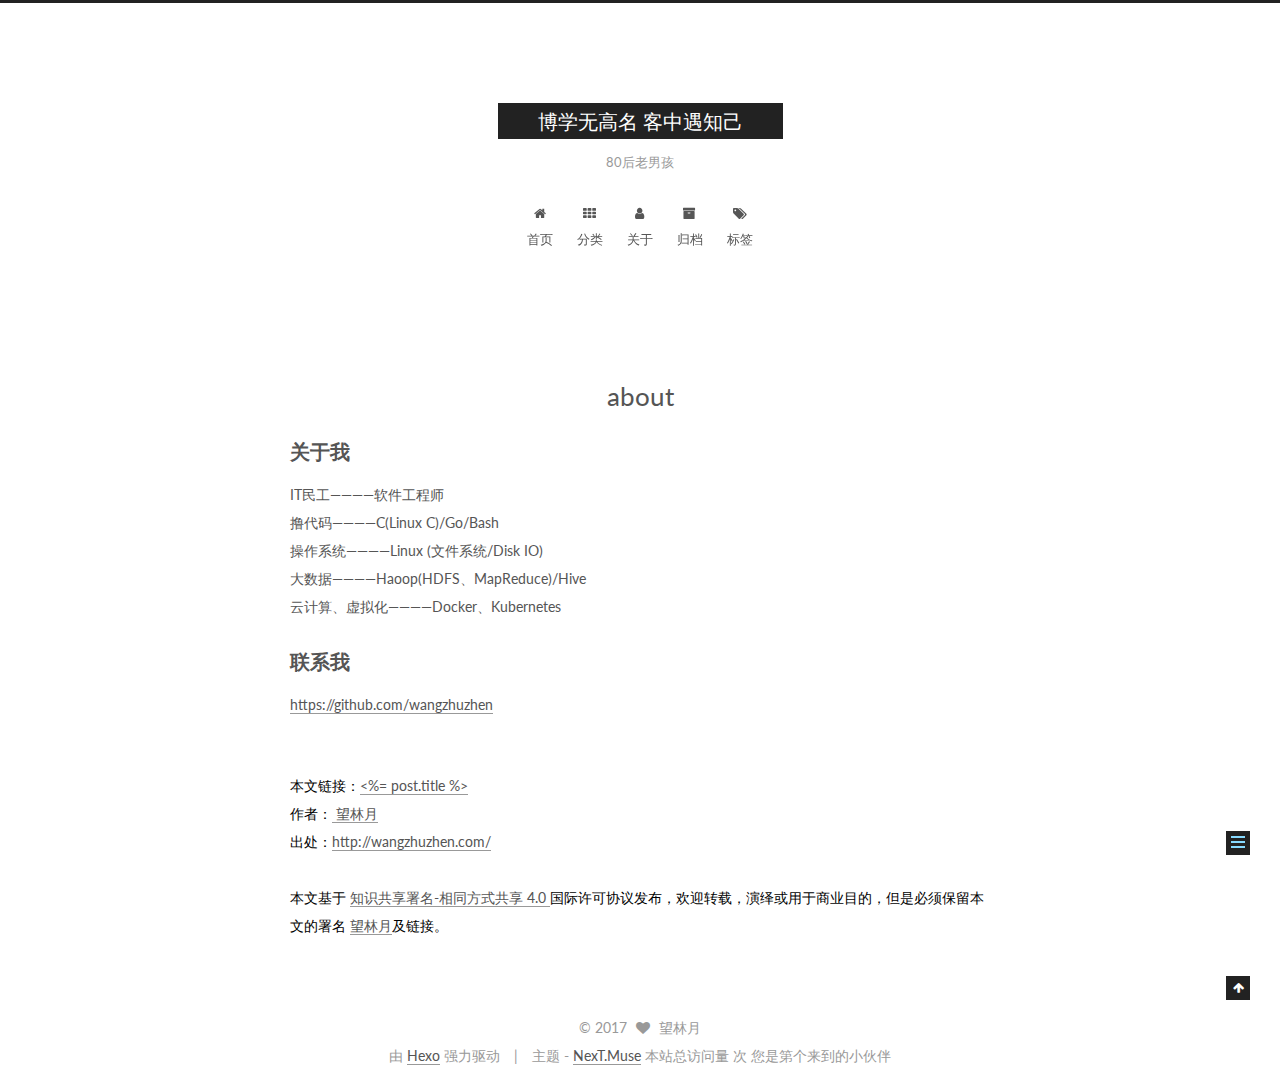
==== about/index.html @ 3eef0e72 "Site updated: 2017-07-02 03:14:28" ====
<!doctype html>



  


<html class="theme-next muse use-motion" lang="zh-Hans">
<head>
  <meta charset="UTF-8"/>
<meta http-equiv="X-UA-Compatible" content="IE=edge" />
<meta name="viewport" content="width=device-width, initial-scale=1, maximum-scale=1"/>









<meta http-equiv="Cache-Control" content="no-transform" />
<meta http-equiv="Cache-Control" content="no-siteapp" />















  
  
  <link href="/lib/fancybox/source/jquery.fancybox.css?v=2.1.5" rel="stylesheet" type="text/css" />




  
  
  
  

  
    
    
  

  

  

  

  

  
    
    
    <link href="//fonts.googleapis.com/css?family=Lato:300,300italic,400,400italic,700,700italic&subset=latin,latin-ext" rel="stylesheet" type="text/css">
  






<link href="/lib/font-awesome/css/font-awesome.min.css?v=4.6.2" rel="stylesheet" type="text/css" />

<link href="/css/main.css?v=5.1.1" rel="stylesheet" type="text/css" />


  <meta name="keywords" content="Hexo, NexT" />








  <link rel="shortcut icon" type="image/x-icon" href="/favicon.ico?v=5.1.1" />






<meta name="description" content="关于我 IT民工————软件工程师 撸代码————C(Linux C)/Go/Bash 操作系统————Linux (文件系统/Disk IO) 大数据————Haoop(HDFS、MapReduce)/Hive 云计算、虚拟化————Docker、Kubernetes 联系我https://github.com/wangzhuzhen 本文链接：&amp;lt;%= post.title %&amp;gt;作者">
<meta property="og:type" content="website">
<meta property="og:title" content="about">
<meta property="og:url" content="http://yoursite.com/about/index.html">
<meta property="og:site_name" content="博学无高名  客中遇知己">
<meta property="og:description" content="关于我 IT民工————软件工程师 撸代码————C(Linux C)/Go/Bash 操作系统————Linux (文件系统/Disk IO) 大数据————Haoop(HDFS、MapReduce)/Hive 云计算、虚拟化————Docker、Kubernetes 联系我https://github.com/wangzhuzhen 本文链接：&amp;lt;%= post.title %&amp;gt;作者">
<meta property="og:updated_time" content="2017-07-01T19:14:00.286Z">
<meta name="twitter:card" content="summary">
<meta name="twitter:title" content="about">
<meta name="twitter:description" content="关于我 IT民工————软件工程师 撸代码————C(Linux C)/Go/Bash 操作系统————Linux (文件系统/Disk IO) 大数据————Haoop(HDFS、MapReduce)/Hive 云计算、虚拟化————Docker、Kubernetes 联系我https://github.com/wangzhuzhen 本文链接：&amp;lt;%= post.title %&amp;gt;作者">



<script type="text/javascript" id="hexo.configurations">
  var NexT = window.NexT || {};
  var CONFIG = {
    root: '/',
    scheme: 'Muse',
    sidebar: {"position":"left","display":"post","offset":12,"offset_float":0,"b2t":false,"scrollpercent":false},
    fancybox: true,
    motion: true,
    duoshuo: {
      userId: '0',
      author: '博主'
    },
    algolia: {
      applicationID: '',
      apiKey: '',
      indexName: '',
      hits: {"per_page":10},
      labels: {"input_placeholder":"Search for Posts","hits_empty":"We didn't find any results for the search: ${query}","hits_stats":"${hits} results found in ${time} ms"}
    }
  };
</script>



  <link rel="canonical" href="http://yoursite.com/about/"/>





  <title>about | 博学无高名  客中遇知己</title>
  














</head>

<body itemscope itemtype="http://schema.org/WebPage" lang="zh-Hans">

  
  
    
  

  <div class="container sidebar-position-left page-post-detail ">
    <div class="headband"></div>

    <header id="header" class="header" itemscope itemtype="http://schema.org/WPHeader">
      <div class="header-inner"><div class="site-brand-wrapper">
  <div class="site-meta ">
    

    <div class="custom-logo-site-title">
      <a href="/"  class="brand" rel="start">
        <span class="logo-line-before"><i></i></span>
        <span class="site-title">博学无高名  客中遇知己</span>
        <span class="logo-line-after"><i></i></span>
      </a>
    </div>
      
        <p class="site-subtitle">80后老男孩</p>
      
  </div>

  <div class="site-nav-toggle">
    <button>
      <span class="btn-bar"></span>
      <span class="btn-bar"></span>
      <span class="btn-bar"></span>
    </button>
  </div>
</div>

<nav class="site-nav">
  

  
    <ul id="menu" class="menu">
      
        
        <li class="menu-item menu-item-home">
          <a href="/" rel="section">
            
              <i class="menu-item-icon fa fa-fw fa-home"></i> <br />
            
            首页
          </a>
        </li>
      
        
        <li class="menu-item menu-item-categories">
          <a href="/categories/" rel="section">
            
              <i class="menu-item-icon fa fa-fw fa-th"></i> <br />
            
            分类
          </a>
        </li>
      
        
        <li class="menu-item menu-item-about">
          <a href="/about/" rel="section">
            
              <i class="menu-item-icon fa fa-fw fa-user"></i> <br />
            
            关于
          </a>
        </li>
      
        
        <li class="menu-item menu-item-archives">
          <a href="/archives/" rel="section">
            
              <i class="menu-item-icon fa fa-fw fa-archive"></i> <br />
            
            归档
          </a>
        </li>
      
        
        <li class="menu-item menu-item-tags">
          <a href="/tags/" rel="section">
            
              <i class="menu-item-icon fa fa-fw fa-tags"></i> <br />
            
            标签
          </a>
        </li>
      

      
    </ul>
  

  
</nav>



 </div>
    </header>

    <main id="main" class="main">
      <div class="main-inner">
        <div class="content-wrap">
          <div id="content" class="content">
            

  <div id="posts" class="posts-expand">
  <header class="post-header">

	<h1 class="post-title" itemprop="name headline">about</h1>



</header>

    
    
      <h2 id="关于我"><a href="#关于我" class="headerlink" title="关于我"></a>关于我</h2><p> IT民工————软件工程师<br> 撸代码————C(Linux C)/Go/Bash<br> 操作系统————Linux (文件系统/Disk IO)<br> 大数据————Haoop(HDFS、MapReduce)/Hive<br> 云计算、虚拟化————Docker、Kubernetes</p>
<h2 id="联系我"><a href="#联系我" class="headerlink" title="联系我"></a>联系我</h2><p><a href="https://github.com/wangzhuzhen" target="_blank" rel="external">https://github.com/wangzhuzhen</a></p>
<div style="LINE-HEIGHT: 200%; MARGIN-TOP: 10px; COLOR: #000000"><br>本文链接：<a href="<%= post.link %>">&lt;%= post.title %&gt;</a><br>作者：<a href="http://wangzhuzhen.github.io/" target="_blank" rel="external"> 望林月 </a><br>出处：<a href="http://wangzhuzhen.com/" target="_blank" rel="external">http://wangzhuzhen.com/</a><br><br>本文基于 <a target="_blank" title="Creative Commons Attribution-ShareAlike 4.0 International (CC BY-SA 4.0)" href="http://creativecommons.org/licenses/by-sa/4.0/"> 知识共享署名-相同方式共享 4.0 </a> 国际许可协议发布，欢迎转载，演绎或用于商业目的，但是必须保留本文的署名 <a href="http://wangzhuzhen.com/" target="_blank" rel="external">望林月</a>及链接。<br></div>

    
  </div>


          </div>
          


          

        </div>
        
          
  
  <div class="sidebar-toggle">
    <div class="sidebar-toggle-line-wrap">
      <span class="sidebar-toggle-line sidebar-toggle-line-first"></span>
      <span class="sidebar-toggle-line sidebar-toggle-line-middle"></span>
      <span class="sidebar-toggle-line sidebar-toggle-line-last"></span>
    </div>
  </div>

  <aside id="sidebar" class="sidebar">
    <div class="sidebar-inner">

      

      
        <ul class="sidebar-nav motion-element">
          <li class="sidebar-nav-toc sidebar-nav-active" data-target="post-toc-wrap" >
            文章目录
          </li>
          <li class="sidebar-nav-overview" data-target="site-overview">
            站点概览
          </li>
        </ul>
      

      <section class="site-overview sidebar-panel">
        <div class="site-author motion-element" itemprop="author" itemscope itemtype="http://schema.org/Person">
          <img class="site-author-image" itemprop="image"
               src="/images/avatar.gif"
               alt="望林月" />
          <p class="site-author-name" itemprop="name">望林月</p>
           
              <p class="site-description motion-element" itemprop="description"></p>
          
        </div>
        <nav class="site-state motion-element">

          
            <div class="site-state-item site-state-posts">
              <a href="/archives/">
                <span class="site-state-item-count">1</span>
                <span class="site-state-item-name">日志</span>
              </a>
            </div>
          

          

          

        </nav>

        

        <div class="links-of-author motion-element">
          
        </div>

        
        

        
        

        


      </section>

      
      <!--noindex-->
        <section class="post-toc-wrap motion-element sidebar-panel sidebar-panel-active">
          <div class="post-toc">

            
              
            

            
              <div class="post-toc-content"><ol class="nav"><li class="nav-item nav-level-2"><a class="nav-link" href="#关于我"><span class="nav-number">1.</span> <span class="nav-text">关于我</span></a></li><li class="nav-item nav-level-2"><a class="nav-link" href="#联系我"><span class="nav-number">2.</span> <span class="nav-text">联系我</span></a></li></ol></div>
            

          </div>
        </section>
      <!--/noindex-->
      

      

    </div>
  </aside>


        
      </div>
    </main>

    <footer id="footer" class="footer">
      <div class="footer-inner">
        <div class="copyright" >
  
  &copy; 
  <span itemprop="copyrightYear">2017</span>
  <span class="with-love">
    <i class="fa fa-heart"></i>
  </span>
  <span class="author" itemprop="copyrightHolder">望林月</span>
</div>


<div class="powered-by">
  由 <a class="theme-link" href="https://hexo.io">Hexo</a> 强力驱动
</div>

<div class="theme-info">
  主题 -
  <a class="theme-link" href="https://github.com/iissnan/hexo-theme-next">
    NexT.Muse
  </a>
</div>


<script async src="//dn-lbstatics.qbox.me/busuanzi/2.3/busuanzi.pure.mini.js"></script>

本站总访问量 <span id="busuanzi_value_site_pv"></span>次
您是第<span id="busuanzi_value_site_uv"></span>个来到的小伙伴

        

        
      </div>
    </footer>

    
      <div class="back-to-top">
        <i class="fa fa-arrow-up"></i>
        
      </div>
    

  </div>

  

<script type="text/javascript">
  if (Object.prototype.toString.call(window.Promise) !== '[object Function]') {
    window.Promise = null;
  }
</script>









  












  
  <script type="text/javascript" src="/lib/jquery/index.js?v=2.1.3"></script>

  
  <script type="text/javascript" src="/lib/fastclick/lib/fastclick.min.js?v=1.0.6"></script>

  
  <script type="text/javascript" src="/lib/jquery_lazyload/jquery.lazyload.js?v=1.9.7"></script>

  
  <script type="text/javascript" src="/lib/velocity/velocity.min.js?v=1.2.1"></script>

  
  <script type="text/javascript" src="/lib/velocity/velocity.ui.min.js?v=1.2.1"></script>

  
  <script type="text/javascript" src="/lib/fancybox/source/jquery.fancybox.pack.js?v=2.1.5"></script>


  


  <script type="text/javascript" src="/js/src/utils.js?v=5.1.1"></script>

  <script type="text/javascript" src="/js/src/motion.js?v=5.1.1"></script>



  
  

  
    <script type="text/javascript" src="/js/src/scrollspy.js?v=5.1.1"></script>
<script type="text/javascript" src="/js/src/post-details.js?v=5.1.1"></script>

  

  


  <script type="text/javascript" src="/js/src/bootstrap.js?v=5.1.1"></script>



  


  




	





  





  





  






  





  

  

  

  

  

  

</body>
</html>
---- css/main.css ----
/* normalize.css v3.0.2 | MIT License | git.io/normalize */
html {
  font-family: sans-serif; /* 1 */
  -ms-text-size-adjust: 100%; /* 2 */
  -webkit-text-size-adjust: 100%; /* 2 */
}
body {
  margin: 0;
}
article,
aside,
details,
figcaption,
figure,
footer,
header,
hgroup,
main,
menu,
nav,
section,
summary {
  display: block;
}
audio,
canvas,
progress,
video {
  display: inline-block; /* 1 */
  vertical-align: baseline; /* 2 */
}
audio:not([controls]) {
  display: none;
  height: 0;
}
[hidden],
template {
  display: none;
}
a {
  background-color: transparent;
}
a:active,
a:hover {
  outline: 0;
}
abbr[title] {
  border-bottom: 1px dotted;
}
b,
strong {
  font-weight: bold;
}
dfn {
  font-style: italic;
}
h1 {
  font-size: 2em;
  margin: 0.67em 0;
}
mark {
  background: #ff0;
  color: #000;
}
small {
  font-size: 80%;
}
sub,
sup {
  font-size: 75%;
  line-height: 0;
  position: relative;
  vertical-align: baseline;
}
sup {
  top: -0.5em;
}
sub {
  bottom: -0.25em;
}
img {
  border: 0;
}
svg:not(:root) {
  overflow: hidden;
}
figure {
  margin: 1em 40px;
}
hr {
  -moz-box-sizing: content-box;
  box-sizing: content-box;
  height: 0;
}
pre {
  overflow: auto;
}
code,
kbd,
pre,
samp {
  font-family: monospace, monospace;
  font-size: 1em;
}
button,
input,
optgroup,
select,
textarea {
  color: inherit; /* 1 */
  font: inherit; /* 2 */
  margin: 0; /* 3 */
}
button {
  overflow: visible;
}
button,
select {
  text-transform: none;
}
button,
html input[type="button"],
input[type="reset"],
input[type="submit"] {
  -webkit-appearance: button; /* 2 */
  cursor: pointer; /* 3 */
}
button[disabled],
html input[disabled] {
  cursor: default;
}
button::-moz-focus-inner,
input::-moz-focus-inner {
  border: 0;
  padding: 0;
}
input {
  line-height: normal;
}
input[type="checkbox"],
input[type="radio"] {
  box-sizing: border-box; /* 1 */
  padding: 0; /* 2 */
}
input[type="number"]::-webkit-inner-spin-button,
input[type="number"]::-webkit-outer-spin-button {
  height: auto;
}
input[type="search"] {
  -webkit-appearance: textfield; /* 1 */
  -moz-box-sizing: content-box;
  -webkit-box-sizing: content-box; /* 2 */
  box-sizing: content-box;
}
input[type="search"]::-webkit-search-cancel-button,
input[type="search"]::-webkit-search-decoration {
  -webkit-appearance: none;
}
fieldset {
  border: 1px solid #c0c0c0;
  margin: 0 2px;
  padding: 0.35em 0.625em 0.75em;
}
legend {
  border: 0; /* 1 */
  padding: 0; /* 2 */
}
textarea {
  overflow: auto;
}
optgroup {
  font-weight: bold;
}
table {
  border-collapse: collapse;
  border-spacing: 0;
}
td,
th {
  padding: 0;
}
::selection {
  background: #262a30;
  color: #fff;
}
body {
  position: relative;
  font-family: 'Lato', "PingFang SC", "Microsoft YaHei", sans-serif;
  font-size: 14px;
  line-height: 2;
  color: #555;
  background: #fff;
}
@media (max-width: 767px) {
  body {
    padding-right: 0 !important;
  }
}
@media (min-width: 768px) and (max-width: 991px) {
  body {
    padding-right: 0 !important;
  }
}
@media (min-width: 1600px) {
  body {
    font-size: 16px;
  }
}
h1,
h2,
h3,
h4,
h5,
h6 {
  margin: 0;
  padding: 0;
  font-weight: bold;
  line-height: 1.5;
  font-family: 'Lato', "PingFang SC", "Microsoft YaHei", sans-serif;
}
h2,
h3,
h4,
h5,
h6 {
  margin: 20px 0 15px;
}
h1 {
  font-size: 22px;
}
@media (max-width: 767px) {
  h1 {
    font-size: 18px;
  }
}
h2 {
  font-size: 20px;
}
@media (max-width: 767px) {
  h2 {
    font-size: 16px;
  }
}
h3 {
  font-size: 18px;
}
@media (max-width: 767px) {
  h3 {
    font-size: 14px;
  }
}
h4 {
  font-size: 16px;
}
@media (max-width: 767px) {
  h4 {
    font-size: 12px;
  }
}
h5 {
  font-size: 14px;
}
@media (max-width: 767px) {
  h5 {
    font-size: 10px;
  }
}
h6 {
  font-size: 12px;
}
@media (max-width: 767px) {
  h6 {
    font-size: 8px;
  }
}
p {
  margin: 0 0 25px 0;
}
a {
  color: #555;
  text-decoration: none;
  border-bottom: 1px solid #999;
  word-wrap: break-word;
}
a:hover {
  color: #222;
  border-bottom-color: #222;
}
blockquote {
  margin: 0;
  padding: 0;
}
img {
  display: block;
  margin: auto;
  max-width: 100%;
  height: auto;
}
hr {
  margin: 40px 0;
  height: 3px;
  border: none;
  background-color: #ddd;
  background-image: repeating-linear-gradient(-45deg, #fff, #fff 4px, transparent 4px, transparent 8px);
}
blockquote {
  padding: 0 15px;
  color: #666;
  border-left: 4px solid #ddd;
}
blockquote cite::before {
  content: "-";
  padding: 0 5px;
}
dt {
  font-weight: 700;
}
dd {
  margin: 0;
  padding: 0;
}
.text-left {
  text-align: left;
}
.text-center {
  text-align: center;
}
.text-right {
  text-align: right;
}
.text-justify {
  text-align: justify;
}
.text-nowrap {
  white-space: nowrap;
}
.text-lowercase {
  text-transform: lowercase;
}
.text-uppercase {
  text-transform: uppercase;
}
.text-capitalize {
  text-transform: capitalize;
}
.center-block {
  display: block;
  margin-left: auto;
  margin-right: auto;
}
.clearfix:before,
.clearfix:after {
  content: " ";
  display: table;
}
.clearfix:after {
  clear: both;
}
.pullquote {
  width: 45%;
}
.pullquote.left {
  float: left;
  margin-left: 5px;
  margin-right: 10px;
}
.pullquote.right {
  float: right;
  margin-left: 10px;
  margin-right: 5px;
}
.affix.affix.affix {
  position: fixed;
}
.translation {
  margin-top: -20px;
  font-size: 14px;
  color: #999;
}
.scrollbar-measure {
  width: 100px;
  height: 100px;
  overflow: scroll;
  position: absolute;
  top: -9999px;
}
.use-motion .motion-element {
  opacity: 0;
}
table {
  margin: 20px 0;
  width: 100%;
  border-collapse: collapse;
  border-spacing: 0;
  border: 1px solid #ddd;
  font-size: 14px;
  table-layout: fixed;
  word-wrap: break-all;
}
table>tbody>tr:nth-of-type(odd) {
  background-color: #f9f9f9;
}
table>tbody>tr:hover {
  background-color: #f5f5f5;
}
caption,
th,
td {
  padding: 8px;
  text-align: left;
  vertical-align: middle;
  font-weight: normal;
}
th,
td {
  border-bottom: 3px solid #ddd;
  border-right: 1px solid #eee;
}
th {
  padding-bottom: 10px;
  font-weight: 700;
}
td {
  border-bottom-width: 1px;
}
html,
body {
  height: 100%;
}
.container {
  position: relative;
  min-height: 100%;
}
.header-inner {
  margin: 0 auto;
  padding: 100px 0 70px;
  width: 700px;
}
@media (min-width: 1600px) {
  .container .header-inner {
    width: 900px;
  }
}
.main {
  padding-bottom: 150px;
}
.main-inner {
  margin: 0 auto;
  width: 700px;
}
@media (min-width: 1600px) {
  .container .main-inner {
    width: 900px;
  }
}
.footer {
  position: absolute;
  left: 0;
  bottom: 0;
  width: 100%;
  min-height: 50px;
}
.footer-inner {
  box-sizing: border-box;
  margin: 20px auto;
  width: 700px;
}
@media (min-width: 1600px) {
  .container .footer-inner {
    width: 900px;
  }
}
pre,
.highlight {
  overflow: auto;
  margin: 20px 0;
  padding: 0;
  font-size: 13px;
  color: #4d4d4c;
  background: #f7f7f7;
  line-height: 1.6;
}
pre,
code {
  font-family: consolas, Menlo, "PingFang SC", "Microsoft YaHei", monospace;
}
code {
  padding: 2px 4px;
  word-wrap: break-word;
  color: #555;
  background: #eee;
  border-radius: 3px;
  font-size: 13px;
}
pre code {
  padding: 0;
  color: #4d4d4c;
  background: none;
  text-shadow: none;
}
.highlight {
  border-radius: 1px;
}
.highlight pre {
  border: none;
  margin: 0;
  padding: 10px 0;
}
.highlight table {
  margin: 0;
  width: auto;
  border: none;
}
.highlight td {
  border: none;
  padding: 0;
}
.highlight figcaption {
  font-size: 1em;
  color: #4d4d4c;
  line-height: 1em;
  margin-bottom: 1em;
}
.highlight figcaption:before,
.highlight figcaption:after {
  content: " ";
  display: table;
}
.highlight figcaption:after {
  clear: both;
}
.highlight figcaption a {
  float: right;
  color: #4d4d4c;
}
.highlight figcaption a:hover {
  border-bottom-color: #4d4d4c;
}
.highlight .gutter pre {
  padding-left: 10px;
  padding-right: 10px;
  color: #869194;
  text-align: right;
  background-color: #eff2f3;
}
.highlight .code pre {
  width: 100%;
  padding-left: 10px;
  padding-right: 10px;
  background-color: #f7f7f7;
}
.highlight .line {
  height: 20px;
}
.gutter {
  -webkit-user-select: none;
  -moz-user-select: none;
  -ms-user-select: none;
  user-select: none;
}
.gist table {
  width: auto;
}
.gist table td {
  border: none;
}
pre .deletion {
  background: #fdd;
}
pre .addition {
  background: #dfd;
}
pre .meta {
  color: #8959a8;
}
pre .comment {
  color: #8e908c;
}
pre .variable,
pre .attribute,
pre .tag,
pre .regexp,
pre .ruby .constant,
pre .xml .tag .title,
pre .xml .pi,
pre .xml .doctype,
pre .html .doctype,
pre .css .id,
pre .css .class,
pre .css .pseudo {
  color: #c82829;
}
pre .number,
pre .preprocessor,
pre .built_in,
pre .literal,
pre .params,
pre .constant,
pre .command {
  color: #f5871f;
}
pre .ruby .class .title,
pre .css .rules .attribute,
pre .string,
pre .value,
pre .inheritance,
pre .header,
pre .ruby .symbol,
pre .xml .cdata,
pre .special,
pre .number,
pre .formula {
  color: #718c00;
}
pre .title,
pre .css .hexcolor {
  color: #3e999f;
}
pre .function,
pre .python .decorator,
pre .python .title,
pre .ruby .function .title,
pre .ruby .title .keyword,
pre .perl .sub,
pre .javascript .title,
pre .coffeescript .title {
  color: #4271ae;
}
pre .keyword,
pre .javascript .function {
  color: #8959a8;
}
.full-image.full-image.full-image {
  border: none;
  max-width: 100%;
  width: auto;
  margin: 20px auto;
}
@media (min-width: 992px) {
  .full-image.full-image.full-image {
    max-width: none;
    width: 110%;
    margin: 25px -5%;
  }
}
.blockquote-center,
.page-home .post-type-quote blockquote,
.page-post-detail .post-type-quote blockquote {
  position: relative;
  margin: 40px 0;
  padding: 0;
  border-left: none;
  text-align: center;
}
.blockquote-center::before,
.page-home .post-type-quote blockquote::before,
.page-post-detail .post-type-quote blockquote::before,
.blockquote-center::after,
.page-home .post-type-quote blockquote::after,
.page-post-detail .post-type-quote blockquote::after {
  position: absolute;
  content: ' ';
  display: block;
  width: 100%;
  height: 24px;
  opacity: 0.2;
  background-repeat: no-repeat;
  background-position: 0 -6px;
  background-size: 22px 22px;
}
.blockquote-center::before,
.page-home .post-type-quote blockquote::before,
.page-post-detail .post-type-quote blockquote::before {
  top: -20px;
  background-image: url("../images/quote-l.svg");
  border-top: 1px solid #ccc;
}
.blockquote-center::after,
.page-home .post-type-quote blockquote::after,
.page-post-detail .post-type-quote blockquote::after {
  bottom: -20px;
  background-image: url("../images/quote-r.svg");
  border-bottom: 1px solid #ccc;
  background-position: 100% 8px;
}
.blockquote-center p,
.page-home .post-type-quote blockquote p,
.page-post-detail .post-type-quote blockquote p,
.blockquote-center div,
.page-home .post-type-quote blockquote div,
.page-post-detail .post-type-quote blockquote div {
  text-align: center;
}
.post .post-body .group-picture img {
  box-sizing: border-box;
  padding: 0 3px;
  border: none;
}
.post .group-picture-row {
  overflow: hidden;
  margin-top: 6px;
}
.post .group-picture-row:first-child {
  margin-top: 0;
}
.post .group-picture-column {
  float: left;
}
.page-post-detail .post-body .group-picture-column {
  float: none;
  margin-top: 10px;
  width: auto !important;
}
.page-post-detail .post-body .group-picture-column img {
  margin: 0 auto;
}
.page-archive .group-picture-container {
  overflow: hidden;
}
.page-archive .group-picture-row {
  float: left;
}
.page-archive .group-picture-row:first-child {
  margin-top: 6px;
}
.page-archive .group-picture-column {
  max-width: 150px;
  max-height: 150px;
}
.note {
  padding: 20px;
  margin: 20px 0;
  border: 1px solid #eee;
  border-left-width: 5px;
  border-radius: 3px;
}
.note h2,
.note h3,
.note h4,
.note h5,
.note h6 {
  margin-top: 0;
  margin-bottom: 5px;
  padding-top: 0 !important;
}
.note p:last-child {
  margin-bottom: 0;
}
.note code {
  border-radius: 3px;
}
.note+.note {
  margin-top: -5px;
}
.default {
  border-left-color: #777;
}
.default h2,
.default h3,
.default h4,
.default h5,
.default h6 {
  color: #777;
}
.primary {
  border-left-color: #428bca;
}
.primary h2,
.primary h3,
.primary h4,
.primary h5,
.primary h6 {
  color: #428bca;
}
.success {
  border-left-color: #5cb85c;
}
.success h2,
.success h3,
.success h4,
.success h5,
.success h6 {
  color: #5cb85c;
}
.danger {
  border-left-color: #d9534f;
}
.danger h2,
.danger h3,
.danger h4,
.danger h5,
.danger h6 {
  color: #d9534f;
}
.warning {
  border-left-color: #f0ad4e;
}
.warning h2,
.warning h3,
.warning h4,
.warning h5,
.warning h6 {
  color: #f0ad4e;
}
.info {
  border-left-color: #5bc0de;
}
.info h2,
.info h3,
.info h4,
.info h5,
.info h6 {
  color: #5bc0de;
}
.btn {
  display: inline-block;
  padding: 0 20px;
  font-size: 14px;
  color: #fff;
  background: #222;
  border: 2px solid #222;
  text-decoration: none;
  border-radius: 0;
  transition-property: background-color;
  transition-duration: 0.2s;
  transition-timing-function: ease-in-out;
  transition-delay: 0s;
}
.btn:hover,
.post-button .btn:hover {
  border-color: #222;
  color: #222;
  background: #fff;
}
.btn-bar {
  display: block;
  width: 22px;
  height: 2px;
  background: #555;
  border-radius: 1px;
}
.btn-bar+.btn-bar {
  margin-top: 4px;
}
.pagination {
  margin: 120px 0 40px;
  text-align: center;
  border-top: 1px solid #eee;
}
.page-number-basic,
.pagination .prev,
.pagination .next,
.pagination .page-number,
.pagination .space {
  display: inline-block;
  position: relative;
  top: -1px;
  margin: 0 10px;
  padding: 0 10px;
  line-height: 30px;
}
@media (max-width: 767px) {
  .page-number-basic,
  .pagination .prev,
  .pagination .next,
  .pagination .page-number,
  .pagination .space {
    margin: 0 5px;
  }
}
.pagination .prev,
.pagination .next,
.pagination .page-number {
  border-bottom: 0;
  border-top: 1px solid #eee;
  transition-property: border-color;
  transition-duration: 0.2s;
  transition-timing-function: ease-in-out;
  transition-delay: 0s;
}
.pagination .prev:hover,
.pagination .next:hover,
.pagination .page-number:hover {
  border-top-color: #222;
}
.pagination .space {
  padding: 0;
  margin: 0;
}
.pagination .prev {
  margin-left: 0;
}
.pagination .next {
  margin-right: 0;
}
.pagination .page-number.current {
  color: #fff;
  background: #ccc;
  border-top-color: #ccc;
}
@media (max-width: 767px) {
  .pagination {
    border-top: none;
  }
  .pagination .prev,
  .pagination .next,
  .pagination .page-number {
    margin-bottom: 10px;
    border-top: 0;
    border-bottom: 1px solid #eee;
  }
  .pagination .prev:hover,
  .pagination .next:hover,
  .pagination .page-number:hover {
    border-bottom-color: #222;
  }
}
.comments {
  margin: 60px 20px 0;
}
.tag-cloud {
  text-align: center;
}
.tag-cloud a {
  display: inline-block;
  margin: 10px;
}
.back-to-top {
  box-sizing: border-box;
  position: fixed;
  bottom: -100px;
  right: 30px;
  z-index: 1050;
  padding: 0 6px;
  width: 24px;
  background: #222;
  font-size: 12px;
  opacity: 1;
  color: #fff;
  cursor: pointer;
  text-align: center;
  -webkit-transform: translateZ(0);
  transition-property: bottom;
  transition-duration: 0.2s;
  transition-timing-function: ease-in-out;
  transition-delay: 0s;
}
@media (max-width: 767px) {
  .back-to-top {
    display: none;
  }
}
@media (min-width: 768px) and (max-width: 991px) {
  .back-to-top {
    display: none;
  }
}
.back-to-top.back-to-top-on {
  bottom: 19px;
}
.header {
  background: transparent;
}
.header-inner {
  position: relative;
}
.headband {
  height: 3px;
  background: #222;
}
.site-meta {
  margin: 0;
  text-align: center;
}
@media (max-width: 767px) {
  .site-meta {
    text-align: center;
  }
}
.brand {
  position: relative;
  display: inline-block;
  padding: 0 40px;
  color: #fff;
  background: #222;
  border-bottom: none;
}
.brand:hover {
  color: #fff;
}
.logo {
  display: inline-block;
  margin-right: 5px;
  line-height: 36px;
  vertical-align: top;
}
.site-title {
  display: inline-block;
  vertical-align: top;
  line-height: 36px;
  font-size: 20px;
  font-weight: normal;
  font-family: 'Lato', "PingFang SC", "Microsoft YaHei", sans-serif;
}
.site-subtitle {
  margin-top: 10px;
  font-size: 13px;
  color: #999;
}
.use-motion .brand {
  opacity: 0;
}
.use-motion .logo,
.use-motion .site-title,
.use-motion .site-subtitle {
  opacity: 0;
  position: relative;
  top: -10px;
}
.site-nav-toggle {
  display: none;
  position: absolute;
  top: 10px;
  left: 10px;
}
@media (max-width: 767px) {
  .site-nav-toggle {
    display: block;
  }
}
.site-nav-toggle button {
  margin-top: 2px;
  padding: 9px 10px;
  background: transparent;
  border: none;
}
@media (max-width: 767px) {
  .site-nav {
    display: none;
    margin: 0 -10px;
    padding: 0 10px;
    clear: both;
    border-top: 1px solid #ddd;
  }
}
@media (min-width: 768px) and (max-width: 991px) {
  .site-nav {
    display: block !important;
  }
}
@media (min-width: 992px) {
  .site-nav {
    display: block !important;
  }
}
.menu {
  margin-top: 20px;
  padding-left: 0;
  text-align: center;
}
.menu .menu-item {
  display: inline-block;
  margin: 0 10px;
  list-style: none;
}
@media screen and (max-width: 767px) {
  .menu .menu-item {
    margin-top: 10px;
  }
}
.menu .menu-item a {
  display: block;
  font-size: 13px;
  line-height: inherit;
  border-bottom: 1px solid transparent;
  transition-property: border-color;
  transition-duration: 0.2s;
  transition-timing-function: ease-in-out;
  transition-delay: 0s;
}
.menu .menu-item a:hover {
  border-bottom-color: #222;
}
.menu .menu-item .fa {
  margin-right: 5px;
}
.use-motion .menu-item {
  opacity: 0;
}
.post-body {
  font-family: 'Lato', "PingFang SC", "Microsoft YaHei", sans-serif;
}
@media (max-width: 767px) {
  .post-body {
    word-break: break-word;
  }
}
.post-body .fancybox img {
  display: block !important;
  margin: 0 auto;
  cursor: pointer;
  cursor: zoom-in;
  cursor: -webkit-zoom-in;
}
.post-body .image-caption,
.post-body .figure .caption {
  margin: 10px auto 15px;
  text-align: center;
  font-size: 14px;
  color: #999;
  font-weight: bold;
  line-height: 1;
}
.post-sticky-flag {
  display: inline-block;
  font-size: 16px;
  -ms-transform: rotate(30deg);
  -webkit-transform: rotate(30deg);
  -moz-transform: rotate(30deg);
  -ms-transform: rotate(30deg);
  -o-transform: rotate(30deg);
  transform: rotate(30deg);
}
.posts-expand {
  padding-top: 40px;
}
@media (max-width: 767px) {
  .posts-expand {
    margin: 0 20px;
  }
  .post-body pre {
    padding: 10px;
  }
  .post-body pre .gutter pre {
    padding-right: 10px;
  }
  .post-body .highlight {
    margin-left: 0px;
    margin-right: 0px;
    padding: 0;
  }
  .post-body .highlight .gutter pre {
    padding-right: 10px;
  }
}
@media (min-width: 992px) {
  .posts-expand .post-body {
    text-align: justify;
  }
}
.posts-expand .post-body h2,
.posts-expand .post-body h3,
.posts-expand .post-body h4,
.posts-expand .post-body h5,
.posts-expand .post-body h6 {
  padding-top: 10px;
}
.posts-expand .post-body h2 .header-anchor,
.posts-expand .post-body h3 .header-anchor,
.posts-expand .post-body h4 .header-anchor,
.posts-expand .post-body h5 .header-anchor,
.posts-expand .post-body h6 .header-anchor {
  float: right;
  margin-left: 10px;
  color: #ccc;
  border-bottom-style: none;
  visibility: hidden;
}
.posts-expand .post-body h2 .header-anchor:hover,
.posts-expand .post-body h3 .header-anchor:hover,
.posts-expand .post-body h4 .header-anchor:hover,
.posts-expand .post-body h5 .header-anchor:hover,
.posts-expand .post-body h6 .header-anchor:hover {
  color: inherit;
}
.posts-expand .post-body h2:hover .header-anchor,
.posts-expand .post-body h3:hover .header-anchor,
.posts-expand .post-body h4:hover .header-anchor,
.posts-expand .post-body h5:hover .header-anchor,
.posts-expand .post-body h6:hover .header-anchor {
  visibility: visible;
}
.posts-expand .post-body ul li {
  list-style: circle;
}
.posts-expand .post-body img {
  box-sizing: border-box;
  margin: auto;
  padding: 3px;
  border: 1px solid #ddd;
}
.posts-expand .fancybox img {
  margin: 0 auto;
}
@media (max-width: 767px) {
  .posts-collapse {
    margin: 0 20px;
  }
  .posts-collapse .post-title,
  .posts-collapse .post-meta {
    display: block;
    width: auto;
    text-align: left;
  }
}
.posts-collapse {
  position: relative;
  z-index: 1010;
  margin-left: 55px;
}
.posts-collapse::after {
  content: " ";
  position: absolute;
  top: 20px;
  left: 0;
  margin-left: -2px;
  width: 4px;
  height: 100%;
  background: #f5f5f5;
  z-index: -1;
}
@media (max-width: 767px) {
  .posts-collapse {
    margin: 0 20px;
  }
}
.posts-collapse .collection-title {
  position: relative;
  margin: 60px 0;
}
.posts-collapse .collection-title h1,
.posts-collapse .collection-title h2 {
  margin-left: 20px;
}
.posts-collapse .collection-title small {
  color: #bbb;
  margin-left: 5px;
}
.posts-collapse .collection-title::before {
  content: " ";
  position: absolute;
  left: 0;
  top: 50%;
  margin-left: -4px;
  margin-top: -4px;
  width: 8px;
  height: 8px;
  background: #bbb;
  border-radius: 50%;
}
.posts-collapse .post {
  margin: 30px 0;
}
.posts-collapse .post-header {
  position: relative;
  transition-duration: 0.2s;
  transition-timing-function: ease-in-out;
  transition-delay: 0s;
  transition-property: border;
  border-bottom: 1px dashed #ccc;
}
.posts-collapse .post-header::before {
  content: " ";
  position: absolute;
  left: 0;
  top: 12px;
  width: 6px;
  height: 6px;
  margin-left: -4px;
  background: #bbb;
  border-radius: 50%;
  border: 1px solid #fff;
  transition-duration: 0.2s;
  transition-timing-function: ease-in-out;
  transition-delay: 0s;
  transition-property: background;
}
.posts-collapse .post-header:hover {
  border-bottom-color: #666;
}
.posts-collapse .post-header:hover::before {
  background: #222;
}
.posts-collapse .post-meta {
  position: absolute;
  font-size: 12px;
  left: 20px;
  top: 5px;
}
.posts-collapse .post-comments-count {
  display: none;
}
.posts-collapse .post-title {
  margin-left: 60px;
  font-size: 16px;
  font-weight: normal;
  line-height: inherit;
}
.posts-collapse .post-title::after {
  margin-left: 3px;
  opacity: 0.6;
}
.posts-collapse .post-title a {
  color: #666;
  border-bottom: none;
}
.page-home .post-type-quote .post-header,
.page-post-detail .post-type-quote .post-header,
.page-home .post-type-quote .post-tags,
.page-post-detail .post-type-quote .post-tags {
  display: none;
}
.posts-expand .post-title {
  font-size: 26px;
  text-align: center;
  word-break: break-word;
  font-weight: 400;
}
@media (max-width: 767px) {
  .posts-expand .post-title {
    font-size: 22px;
  }
}
.posts-expand .post-title-link {
  display: inline-block;
  position: relative;
  color: #555;
  border-bottom: none;
  line-height: 1.2;
  vertical-align: top;
}
.posts-expand .post-title-link::before {
  content: "";
  position: absolute;
  width: 100%;
  height: 2px;
  bottom: 0;
  left: 0;
  background-color: #000;
  visibility: hidden;
  -webkit-transform: scaleX(0);
  -moz-transform: scaleX(0);
  -ms-transform: scaleX(0);
  -o-transform: scaleX(0);
  transform: scaleX(0);
  transition-duration: 0.2s;
  transition-timing-function: ease-in-out;
  transition-delay: 0s;
}
.posts-expand .post-title-link:hover::before {
  visibility: visible;
  -webkit-transform: scaleX(1);
  -moz-transform: scaleX(1);
  -ms-transform: scaleX(1);
  -o-transform: scaleX(1);
  transform: scaleX(1);
}
.posts-expand .post-title-link .fa {
  font-size: 16px;
}
.posts-expand .post-meta {
  margin: 3px 0 60px 0;
  color: #999;
  font-family: 'Lato', "PingFang SC", "Microsoft YaHei", sans-serif;
  font-size: 12px;
  text-align: center;
}
.posts-expand .post-meta .post-category-list {
  display: inline-block;
  margin: 0;
  padding: 3px;
}
.posts-expand .post-meta .post-category-list-link {
  color: #999;
}
.posts-expand .post-meta .post-description {
  font-size: 14px;
  margin-top: 2px;
}
.post-wordcount {
  display: inline-block;
}
.post-meta-divider {
  margin: 0 0.5em;
}
.post-meta-item-icon {
  margin-right: 3px;
}
@media (min-width: 768px) and (max-width: 991px) {
  .post-meta-item-icon {
    display: inline-block;
  }
}
@media (max-width: 767px) {
  .post-meta-item-icon {
    display: inline-block;
  }
}
@media (min-width: 768px) and (max-width: 991px) {
  .post-meta-item-text {
    display: none;
  }
}
@media (max-width: 767px) {
  .post-meta-item-text {
    display: none;
  }
}
@media (max-width: 767px) {
  .posts-expand .post-comments-count {
    display: none;
  }
}
.post-button {
  margin-top: 50px;
}
.post-button .btn {
  color: #fff;
  font-size: 14px;
  background: #222;
  border-radius: 0;
  line-height: 2;
  margin: 0 4px 8px 4px;
}
.post-button .fa-fw {
  width: 1.285714285714286em;
  text-align: left;
}
.posts-expand .post-tags {
  margin-top: 40px;
  text-align: center;
}
.posts-expand .post-tags a {
  display: inline-block;
  margin-right: 10px;
  font-size: 13px;
}
.post-nav {
  display: table;
  margin-top: 15px;
  width: 100%;
  border-top: 1px solid #eee;
}
.post-nav-divider {
  display: table-cell;
  width: 10%;
}
.post-nav-item {
  display: table-cell;
  padding: 10px 0 0 0;
  width: 45%;
  vertical-align: top;
}
.post-nav-item a {
  position: relative;
  display: block;
  line-height: 25px;
  font-size: 14px;
  color: #555;
  border-bottom: none;
}
.post-nav-item a:hover {
  color: #222;
  border-bottom: none;
}
.post-nav-item a:active {
  top: 2px;
}
.post-nav-item .fa {
  position: absolute;
  top: 8px;
  left: 0;
  font-size: 12px;
}
.post-nav-next a {
  padding-left: 15px;
}
.post-nav-prev {
  text-align: right;
}
.post-nav-prev a {
  padding-right: 15px;
}
.post-nav-prev .fa {
  right: 0;
  left: auto;
}
.posts-expand .post-eof {
  display: block;
  margin: 80px auto 60px;
  width: 8%;
  height: 1px;
  background: #ccc;
  text-align: center;
}
.post:last-child .post-eof.post-eof.post-eof {
  display: none;
}
.post-gallery {
  display: table;
  table-layout: fixed;
  width: 100%;
  border-collapse: separate;
}
.post-gallery-row {
  display: table-row;
}
.post-gallery .post-gallery-img {
  display: table-cell;
  text-align: center;
  vertical-align: middle;
  border: none;
}
.post-gallery .post-gallery-img img {
  max-width: 100%;
  max-height: 100%;
  border: none;
}
.fancybox-close,
.fancybox-close:hover {
  border: none;
}
.my_post_copyright {
  width: 85%;
  max-width: 45em;
  margin: 2.8em auto 0;
  padding: 0.5em 1em;
  border: 1px solid #d3d3d3;
  font-size: 0.93rem;
  line-height: 1.6em;
  word-break: break-all;
  background: rgba(255,255,255,0.4);
}
.my_post_copyright p {
  margin: 0;
}
.my_post_copyright span {
  display: inline-block;
  width: 5.2em;
  color: #b5b5b5;
  font-weight: bold;
}
.my_post_copyright .raw {
  margin-left: 1em;
  width: 5em;
}
.my_post_copyright a {
  color: #808080;
  border-bottom: 0;
}
.my_post_copyright a:hover {
  color: #a3d2a3;
  text-decoration: underline;
}
.my_post_copyright:hover .fa-clipboard {
  color: #000;
}
.my_post_copyright .post-url:hover {
  font-weight: normal;
}
.my_post_copyright .copy-path {
  margin-left: 1em;
  width: 1em;
}
@media (max-width: 767px) {
  .my_post_copyright .copy-path {
    display: none;
  }
}
.my_post_copyright .copy-path:hover {
  color: #808080;
  cursor: pointer;
}
.sidebar {
  position: fixed;
  right: 0;
  top: 0;
  bottom: 0;
  width: 0;
  z-index: 1040;
  box-shadow: inset 0 2px 6px #000;
  background: #222;
  -webkit-transform: translateZ(0);
}
.sidebar a {
  color: #999;
  border-bottom-color: #555;
}
.sidebar a:hover {
  color: #eee;
}
@media (min-width: 768px) and (max-width: 991px) {
  .sidebar {
    display: none !important;
  }
}
@media (max-width: 767px) {
  .sidebar {
    display: none !important;
  }
}
.sidebar-inner {
  position: relative;
  padding: 20px 10px;
  color: #999;
  text-align: center;
}
.sidebar-toggle {
  position: fixed;
  right: 30px;
  bottom: 45px;
  width: 14px;
  height: 14px;
  padding: 5px;
  background: #222;
  line-height: 0;
  z-index: 1050;
  cursor: pointer;
  -webkit-transform: translateZ(0);
}
@media (min-width: 768px) and (max-width: 991px) {
  .sidebar-toggle {
    display: none;
  }
}
@media (max-width: 767px) {
  .sidebar-toggle {
    display: none;
  }
}
.sidebar-toggle-line {
  position: relative;
  display: inline-block;
  vertical-align: top;
  height: 2px;
  width: 100%;
  background: #fff;
  margin-top: 3px;
}
.sidebar-toggle-line:first-child {
  margin-top: 0;
}
.site-author-image {
  display: block;
  margin: 0 auto;
  padding: 2px;
  max-width: 96px;
  height: auto;
  border: 2px solid #333;
}
.site-author-name {
  margin: 5px 0 0;
  text-align: center;
  color: #f5f5f5;
  font-weight: normal;
}
.site-description {
  margin-top: 5px;
  text-align: center;
  font-size: 14px;
  color: #999;
}
.site-state {
  overflow: hidden;
  line-height: 1.4;
  white-space: nowrap;
  text-align: center;
}
.site-state-item {
  display: inline-block;
  padding: 0 15px;
  border-left: 1px solid #333;
}
.site-state-item:first-child {
  border-left: none;
}
.site-state-item a {
  border-bottom: none;
}
.site-state-item-count {
  display: block;
  text-align: center;
  color: inherit;
  font-weight: 600;
  font-size: 18px;
}
.site-state-item-name {
  font-size: 13px;
  color: inherit;
}
.feed-link {
  margin-top: 20px;
}
.feed-link a {
  display: inline-block;
  padding: 0 15px;
  color: #fc6423;
  border: 1px solid #fc6423;
  border-radius: 4px;
}
.feed-link a i {
  color: #fc6423;
  font-size: 14px;
}
.feed-link a:hover {
  color: #fff;
  background: #fc6423;
}
.feed-link a:hover i {
  color: #fff;
}
.links-of-author {
  margin-top: 20px;
}
.links-of-author a {
  display: inline-block;
  vertical-align: middle;
  margin-right: 10px;
  margin-bottom: 10px;
  border-bottom-color: #555;
  font-size: 13px;
}
.links-of-author a:before {
  display: inline-block;
  vertical-align: middle;
  margin-right: 3px;
  content: " ";
  width: 4px;
  height: 4px;
  border-radius: 50%;
  background: #ffffc1;
}
.links-of-blogroll {
  font-size: 13px;
}
.links-of-blogroll-title {
  margin-top: 20px;
  font-size: 14px;
  font-weight: 600;
}
.links-of-blogroll-list {
  margin: 0;
  padding: 0;
  list-style: none;
}
.links-of-blogroll-item {
  padding: 2px 10px;
}
.sidebar-nav {
  margin: 0 0 20px;
  padding-left: 0;
}
.sidebar-nav li {
  display: inline-block;
  cursor: pointer;
  border-bottom: 1px solid transparent;
  font-size: 14px;
  color: #555;
}
.sidebar-nav li:hover {
  color: #f5f5f5;
}
.page-post-detail .sidebar-nav-toc {
  padding: 0 5px;
}
.page-post-detail .sidebar-nav-overview {
  margin-left: 10px;
}
.sidebar-nav .sidebar-nav-active {
  color: #87daff;
  border-bottom-color: #87daff;
}
.sidebar-nav .sidebar-nav-active:hover {
  color: #87daff;
}
.sidebar-panel {
  display: none;
}
.sidebar-panel-active {
  display: block;
}
.post-toc-empty {
  font-size: 14px;
  color: #666;
}
.post-toc-wrap {
  overflow: hidden;
}
.post-toc {
  overflow: auto;
}
.post-toc ol {
  margin: 0;
  padding: 0 2px 5px 10px;
  text-align: left;
  list-style: none;
  font-size: 14px;
}
.post-toc ol > ol {
  padding-left: 0;
}
.post-toc ol a {
  transition-duration: 0.2s;
  transition-timing-function: ease-in-out;
  transition-delay: 0s;
  transition-property: all;
  color: #999;
  border-bottom-color: #555;
}
.post-toc ol a:hover {
  color: #ccc;
  border-bottom-color: #ccc;
}
.post-toc .nav-item {
  overflow: hidden;
  text-overflow: ellipsis;
  white-space: nowrap;
  line-height: 1.8;
}
.post-toc .nav .nav-child {
  display: none;
}
.post-toc .nav .active > .nav-child {
  display: block;
}
.post-toc .nav .active-current > .nav-child {
  display: block;
}
.post-toc .nav .active-current > .nav-child > .nav-item {
  display: block;
}
.post-toc .nav .active > a {
  color: #87daff;
  border-bottom-color: #87daff;
}
.post-toc .nav .active-current > a {
  color: #87daff;
}
.post-toc .nav .active-current > a:hover {
  color: #87daff;
}
.footer {
  font-size: 14px;
  color: #999;
}
.footer img {
  border: none;
}
.footer-inner {
  text-align: center;
}
.with-love {
  display: inline-block;
  margin: 0 5px;
}
.powered-by,
.theme-info {
  display: inline-block;
}
.powered-by {
  margin-right: 10px;
}
.powered-by::after {
  content: "|";
  padding-left: 10px;
}
.cc-license {
  margin-top: 10px;
  text-align: center;
}
.cc-license .cc-opacity {
  opacity: 0.7;
  border-bottom: none;
}
.cc-license .cc-opacity:hover {
  opacity: 0.9;
}
.cc-license img {
  display: inline-block;
}
.theme-next #ds-thread #ds-reset {
  color: #555;
}
.theme-next #ds-thread #ds-reset .ds-replybox {
  margin-bottom: 30px;
}
.theme-next #ds-thread #ds-reset .ds-replybox .ds-avatar,
.theme-next #ds-reset .ds-avatar img {
  box-shadow: none;
}
.theme-next #ds-thread #ds-reset .ds-textarea-wrapper {
  border-color: #c7d4e1;
  background: none;
  border-top-right-radius: 3px;
  border-top-left-radius: 3px;
}
.theme-next #ds-thread #ds-reset .ds-textarea-wrapper textarea {
  height: 60px;
}
.theme-next #ds-reset .ds-rounded-top {
  border-radius: 0;
}
.theme-next #ds-thread #ds-reset .ds-post-toolbar {
  box-sizing: border-box;
  border: 1px solid #c7d4e1;
  background: #f6f8fa;
}
.theme-next #ds-thread #ds-reset .ds-post-options {
  height: 40px;
  border: none;
  background: none;
}
.theme-next #ds-thread #ds-reset .ds-toolbar-buttons {
  top: 11px;
}
.theme-next #ds-thread #ds-reset .ds-sync {
  top: 5px;
}
.theme-next #ds-thread #ds-reset .ds-post-button {
  top: 4px;
  right: 5px;
  width: 90px;
  height: 30px;
  border: 1px solid #c5ced7;
  border-radius: 3px;
  background-image: linear-gradient(#fbfbfc, #f5f7f9);
  color: #60676d;
}
.theme-next #ds-thread #ds-reset .ds-post-button:hover {
  background-position: 0 -30px;
  color: #60676d;
}
.theme-next #ds-thread #ds-reset .ds-comments-info {
  padding: 10px 0;
}
.theme-next #ds-thread #ds-reset .ds-sort {
  display: none;
}
.theme-next #ds-thread #ds-reset li.ds-tab a.ds-current {
  border: none;
  background: #f6f8fa;
  color: #60676d;
}
.theme-next #ds-thread #ds-reset li.ds-tab a.ds-current:hover {
  background-color: #e9f0f7;
  color: #60676d;
}
.theme-next #ds-thread #ds-reset li.ds-tab a {
  border-radius: 2px;
  padding: 5px;
}
.theme-next #ds-thread #ds-reset .ds-login-buttons p {
  color: #999;
  line-height: 36px;
}
.theme-next #ds-thread #ds-reset .ds-login-buttons .ds-service-list li {
  height: 28px;
}
.theme-next #ds-thread #ds-reset .ds-service-list a {
  background: none;
  padding: 5px;
  border: 1px solid;
  border-radius: 3px;
  text-align: center;
}
.theme-next #ds-thread #ds-reset .ds-service-list a:hover {
  color: #fff;
  background: #666;
}
.theme-next #ds-thread #ds-reset .ds-service-list .ds-weibo {
  color: #fc9b00;
  border-color: #fc9b00;
}
.theme-next #ds-thread #ds-reset .ds-service-list .ds-weibo:hover {
  background: #fc9b00;
}
.theme-next #ds-thread #ds-reset .ds-service-list .ds-qq {
  color: #60a3ec;
  border-color: #60a3ec;
}
.theme-next #ds-thread #ds-reset .ds-service-list .ds-qq:hover {
  background: #60a3ec;
}
.theme-next #ds-thread #ds-reset .ds-service-list .ds-renren {
  color: #2e7ac4;
  border-color: #2e7ac4;
}
.theme-next #ds-thread #ds-reset .ds-service-list .ds-renren:hover {
  background: #2e7ac4;
}
.theme-next #ds-thread #ds-reset .ds-service-list .ds-douban {
  color: #37994c;
  border-color: #37994c;
}
.theme-next #ds-thread #ds-reset .ds-service-list .ds-douban:hover {
  background: #37994c;
}
.theme-next #ds-thread #ds-reset .ds-service-list .ds-kaixin {
  color: #fef20d;
  border-color: #fef20d;
}
.theme-next #ds-thread #ds-reset .ds-service-list .ds-kaixin:hover {
  background: #fef20d;
}
.theme-next #ds-thread #ds-reset .ds-service-list .ds-netease {
  color: #f00;
  border-color: #f00;
}
.theme-next #ds-thread #ds-reset .ds-service-list .ds-netease:hover {
  background: #f00;
}
.theme-next #ds-thread #ds-reset .ds-service-list .ds-sohu {
  color: #ffcb05;
  border-color: #ffcb05;
}
.theme-next #ds-thread #ds-reset .ds-service-list .ds-sohu:hover {
  background: #ffcb05;
}
.theme-next #ds-thread #ds-reset .ds-service-list .ds-baidu {
  color: #2831e0;
  border-color: #2831e0;
}
.theme-next #ds-thread #ds-reset .ds-service-list .ds-baidu:hover {
  background: #2831e0;
}
.theme-next #ds-thread #ds-reset .ds-service-list .ds-google {
  color: #166bec;
  border-color: #166bec;
}
.theme-next #ds-thread #ds-reset .ds-service-list .ds-google:hover {
  background: #166bec;
}
.theme-next #ds-thread #ds-reset .ds-service-list .ds-weixin {
  color: #00ce0d;
  border-color: #00ce0d;
}
.theme-next #ds-thread #ds-reset .ds-service-list .ds-weixin:hover {
  background: #00ce0d;
}
.theme-next #ds-thread #ds-reset .ds-service-list .ds-more-services {
  border: none;
}
.theme-next #ds-thread #ds-reset .ds-service-list .ds-more-services:hover {
  background: none;
}
.theme-next #ds-reset .duoshuo-ua-admin {
  display: inline-block;
  color: #f00;
}
.theme-next #ds-reset .duoshuo-ua-platform,
.theme-next #ds-reset .duoshuo-ua-browser {
  color: #ccc;
}
.theme-next #ds-reset .duoshuo-ua-platform .fa,
.theme-next #ds-reset .duoshuo-ua-browser .fa {
  display: inline-block;
  margin-right: 3px;
}
.theme-next #ds-reset .duoshuo-ua-separator {
  display: inline-block;
  margin-left: 5px;
}
.theme-next .this_ua {
  background-color: #ccc !important;
  border-radius: 4px;
  padding: 0 5px !important;
  margin: 1px 1px !important;
  border: 1px solid #bbb !important;
  color: #fff;
  display: inline-block !important;
}
.theme-next .this_ua.admin {
  background-color: #d9534f !important;
  border-color: #d9534f !important;
}
.theme-next .this_ua.platform.iOS,
.theme-next .this_ua.platform.Mac,
.theme-next .this_ua.platform.Windows {
  background-color: #39b3d7 !important;
  border-color: #46b8da !important;
}
.theme-next .this_ua.platform.Linux {
  background-color: #3a3a3a !important;
  border-color: #1f1f1f !important;
}
.theme-next .this_ua.platform.Android {
  background-color: #00c47d !important;
  border-color: #01b171 !important;
}
.theme-next .this_ua.browser.Mobile,
.theme-next .this_ua.browser.Chrome {
  background-color: #5cb85c !important;
  border-color: #4cae4c !important;
}
.theme-next .this_ua.browser.Firefox {
  background-color: #f0ad4e !important;
  border-color: #eea236 !important;
}
.theme-next .this_ua.browser.Maxthon,
.theme-next .this_ua.browser.IE {
  background-color: #428bca !important;
  border-color: #357ebd !important;
}
.theme-next .this_ua.browser.baidu,
.theme-next .this_ua.browser.UCBrowser,
.theme-next .this_ua.browser.Opera {
  background-color: #d9534f !important;
  border-color: #d43f3a !important;
}
.theme-next .this_ua.browser.Android,
.theme-next .this_ua.browser.QQBrowser {
  background-color: #78ace9 !important;
  border-color: #4cae4c !important;
}
.cloud-tie-wrapper img {
  display: inline-block;
}
.cloud-tie-wrapper .total-txt {
  font-size: 1em !important;
}
.cloud-tie-join-count .join-count {
  color: #555 !important;
  font-size: inherit !important;
  margin: 0 !important;
}
.post-spread {
  margin-top: 20px;
  text-align: center;
}
.jiathis_style {
  display: inline-block;
}
.jiathis_style a {
  border: none;
}
.fa {
  font-family: FontAwesome !important;
}
.post-spread {
  margin-top: 20px;
  text-align: center;
}
.bdshare-slide-button-box a {
  border: none;
}
.bdsharebuttonbox {
  display: inline-block;
}
.bdsharebuttonbox a {
  border: none;
}
.local-search-pop-overlay {
  position: fixed;
  width: 100%;
  height: 100%;
  top: 0;
  left: 0;
  z-index: 2080;
  background-color: rgba(0,0,0,0.3);
}
.local-search-popup {
  display: none;
  position: fixed;
  top: 10%;
  left: 50%;
  margin-left: -350px;
  width: 700px;
  height: 80%;
  padding: 0;
  background: #fff;
  color: #333;
  z-index: 9999;
  border-radius: 5px;
}
@media (max-width: 767px) {
  .local-search-popup {
    padding: 0;
    top: 0;
    left: 0;
    margin: 0;
    width: 100%;
    height: 100%;
    border-radius: 0;
  }
}
.local-search-popup ul.search-result-list {
  padding: 0;
  margin: 0 5px;
}
.local-search-popup p.search-result {
  border-bottom: 1px dashed #ccc;
  padding: 5px 0;
}
.local-search-popup a.search-result-title {
  font-weight: bold;
  font-size: 16px;
}
.local-search-popup .search-keyword {
  border-bottom: 1px dashed #f00;
  font-weight: bold;
  color: #f00;
}
.local-search-popup .local-search-header {
  padding: 5px;
  height: 36px;
  background: #f5f5f5;
  border-top-left-radius: 5px;
  border-top-right-radius: 5px;
}
.local-search-popup #local-search-result {
  overflow: auto;
  position: relative;
  padding: 5px 25px;
  height: calc(100% - 55px);
}
.local-search-popup .local-search-input-wrapper {
  display: inline-block;
  width: calc(100% - 90px);
  height: 36px;
  line-height: 36px;
  padding: 0 5px;
}
.local-search-popup .local-search-input-wrapper input {
  padding: 8px 0;
  height: 20px;
  display: block;
  width: 100%;
  outline: none;
  border: none;
  background: transparent;
  vertical-align: middle;
}
.local-search-popup .search-icon,
.local-search-popup .popup-btn-close {
  display: inline-block;
  font-size: 18px;
  color: #999;
  height: 36px;
  width: 18px;
  padding-left: 10px;
  padding-right: 10px;
}
.local-search-popup .search-icon {
  float: left;
}
.local-search-popup .popup-btn-close {
  border-left: 1px solid #eee;
  float: right;
  cursor: pointer;
}
.local-search-popup #no-result {
  position: absolute;
  left: 50%;
  top: 50%;
  -webkit-transform: translate(-50%, -50%);
  -webkit-transform: translate(-50%, -50%);
  -moz-transform: translate(-50%, -50%);
  -ms-transform: translate(-50%, -50%);
  -o-transform: translate(-50%, -50%);
  transform: translate(-50%, -50%);
  color: #ccc;
}
.site-uv,
.site-pv,
.page-pv {
  display: inline-block;
}
.site-uv .busuanzi-value,
.site-pv .busuanzi-value,
.page-pv .busuanzi-value {
  margin: 0 5px;
}
.site-uv {
  margin-right: 10px;
}
.site-uv::after {
  content: "|";
  padding-left: 10px;
}
.use-motion .post {
  opacity: 0;
}
.page-archive .archive-page-counter {
  position: relative;
  top: 3px;
  left: 20px;
}
@media (max-width: 767px) {
  .page-archive .archive-page-counter {
    top: 5px;
  }
}
.page-archive .posts-collapse .archive-move-on {
  position: absolute;
  top: 11px;
  left: 0;
  margin-left: -6px;
  width: 10px;
  height: 10px;
  opacity: 0.5;
  background: #555;
  border: 1px solid #fff;
  border-radius: 50%;
}
.category-all-page .category-all-title {
  text-align: center;
}
.category-all-page .category-all {
  margin-top: 20px;
}
.category-all-page .category-list {
  margin: 0;
  padding: 0;
  list-style: none;
}
.category-all-page .category-list-item {
  margin: 5px 10px;
}
.category-all-page .category-list-count {
  color: #bbb;
}
.category-all-page .category-list-count:before {
  display: inline;
  content: " (";
}
.category-all-page .category-list-count:after {
  display: inline;
  content: ") ";
}
.category-all-page .category-list-child {
  padding-left: 10px;
}
#schedule ul#event-list {
  padding-left: 30px;
}
#schedule ul#event-list hr {
  margin: 20px 0 45px 0 !important;
  background: #222;
}
#schedule ul#event-list hr:after {
  display: inline-block;
  content: 'NOW';
  background: #222;
  color: #fff;
  font-weight: bold;
  text-align: right;
  padding: 0 5px;
}
#schedule ul#event-list li.event {
  margin: 20px 0px;
  background: #f9f9f9;
  padding-left: 10px;
  min-height: 40px;
}
#schedule ul#event-list li.event h2.event-summary {
  margin: 0;
  padding-bottom: 3px;
}
#schedule ul#event-list li.event h2.event-summary:before {
  display: inline-block;
  font-family: FontAwesome;
  font-size: 8px;
  content: '\f111';
  vertical-align: middle;
  margin-right: 25px;
  color: #bbb;
}
#schedule ul#event-list li.event span.event-relative-time {
  display: inline-block;
  font-size: 12px;
  font-weight: 400;
  padding-left: 12px;
  color: #bbb;
}
#schedule ul#event-list li.event span.event-details {
  display: block;
  color: #bbb;
  margin-left: 56px;
  padding-top: 3px;
  padding-bottom: 6px;
  text-indent: -24px;
  line-height: 18px;
}
#schedule ul#event-list li.event span.event-details:before {
  text-indent: 0;
  display: inline-block;
  width: 14px;
  font-family: FontAwesome;
  text-align: center;
  margin-right: 9px;
  color: #bbb;
}
#schedule ul#event-list li.event span.event-details.event-location:before {
  content: '\f041';
}
#schedule ul#event-list li.event span.event-details.event-duration:before {
  content: '\f017';
}
#schedule ul#event-list li.event-past {
  background: #fcfcfc;
}
#schedule ul#event-list li.event-past > * {
  opacity: 0.6;
}
#schedule ul#event-list li.event-past h2.event-summary {
  color: #bbb;
}
#schedule ul#event-list li.event-past h2.event-summary:before {
  color: #dfdfdf;
}
#schedule ul#event-list li.event-now {
  background: #222;
  color: #fff;
  padding: 15px 0 15px 10px;
}
#schedule ul#event-list li.event-now h2.event-summary:before {
  -webkit-transform: scale(1.2);
  -moz-transform: scale(1.2);
  -ms-transform: scale(1.2);
  -o-transform: scale(1.2);
  transform: scale(1.2);
  color: #fff;
  animation: dot-flash 1s alternate infinite ease-in-out;
}
#schedule ul#event-list li.event-now * {
  color: #fff !important;
}
@-moz-keyframes dot-flash {
  from {
    opacity: 1;
    -webkit-transform: scale(1.1);
    -moz-transform: scale(1.1);
    -ms-transform: scale(1.1);
    -o-transform: scale(1.1);
    transform: scale(1.1);
  }
  to {
    opacity: 0;
    -webkit-transform: scale(1);
    -moz-transform: scale(1);
    -ms-transform: scale(1);
    -o-transform: scale(1);
    transform: scale(1);
  }
}
@-webkit-keyframes dot-flash {
  from {
    opacity: 1;
    -webkit-transform: scale(1.1);
    -moz-transform: scale(1.1);
    -ms-transform: scale(1.1);
    -o-transform: scale(1.1);
    transform: scale(1.1);
  }
  to {
    opacity: 0;
    -webkit-transform: scale(1);
    -moz-transform: scale(1);
    -ms-transform: scale(1);
    -o-transform: scale(1);
    transform: scale(1);
  }
}
@-o-keyframes dot-flash {
  from {
    opacity: 1;
    -webkit-transform: scale(1.1);
    -moz-transform: scale(1.1);
    -ms-transform: scale(1.1);
    -o-transform: scale(1.1);
    transform: scale(1.1);
  }
  to {
    opacity: 0;
    -webkit-transform: scale(1);
    -moz-transform: scale(1);
    -ms-transform: scale(1);
    -o-transform: scale(1);
    transform: scale(1);
  }
}
@keyframes dot-flash {
  from {
    opacity: 1;
    -webkit-transform: scale(1.1);
    -moz-transform: scale(1.1);
    -ms-transform: scale(1.1);
    -o-transform: scale(1.1);
    transform: scale(1.1);
  }
  to {
    opacity: 0;
    -webkit-transform: scale(1);
    -moz-transform: scale(1);
    -ms-transform: scale(1);
    -o-transform: scale(1);
    transform: scale(1);
  }
}
.page-post-detail .sidebar-toggle-line {
  background: #87daff;
}
.page-post-detail .comments {
  overflow: hidden;
}
@media (max-width: 767px) {
  .header-inner,
  .container .main-inner,
  .footer-inner {
    width: auto;
  }
}
embed {
  display: block;
  margin: 0px auto 25px auto;
}
.custom-logo .site-meta-headline {
  text-align: center;
}
.custom-logo .brand {
  background: none;
}
.custom-logo .site-title {
  margin: 10px auto 0;
  font-size: 24px;
  color: #222;
}
.custom-logo .site-title a {
  border: none;
}
.custom-logo-image {
  margin: 0 auto;
  padding: 5px;
  max-width: 150px;
  background: #fff;
}
@media (max-width: 767px) {
  .site-nav {
    position: absolute;
    left: 0;
    top: 52px;
    margin: 0;
    width: 100%;
    padding: 0;
    background: #fff;
    border-bottom: 1px solid #ddd;
    z-index: 1;
  }
}
@media (max-width: 767px) {
  .menu {
    text-align: left;
  }
}
@media (max-width: 767px) {
  .menu .menu-item {
    display: block;
    margin: 0 10px;
    vertical-align: top;
  }
}
@media (max-width: 767px) {
  .menu .menu-item br {
    display: none;
  }
}
@media (max-width: 767px) {
  .menu .menu-item a {
    padding: 5px 10px;
  }
}
.menu .menu-item .fa {
  margin-right: 0;
}
.site-search form {
  display: none;
}
.links-of-blogroll-inline .links-of-blogroll-item {
  display: inline-block;
}
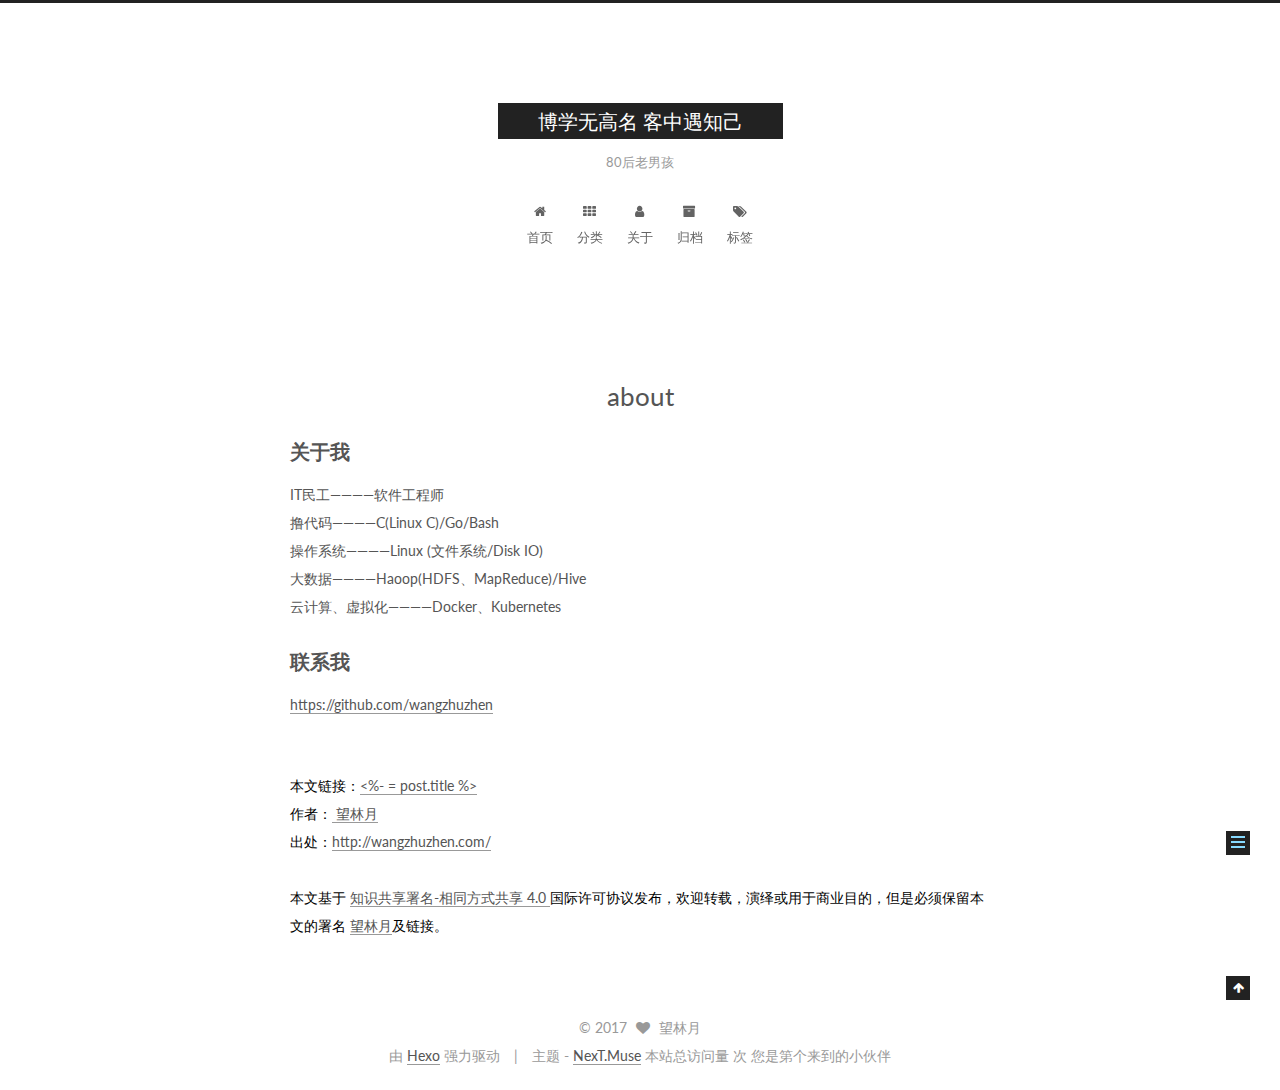
==== commit 9b30ad2b: "Site updated: 2017-07-02 03:22:44" ====
--- a/about/index.html
+++ b/about/index.html
@@ -93,16 +93,16 @@
 
 
 
-<meta name="description" content="关于我 IT民工————软件工程师 撸代码————C(Linux C)/Go/Bash 操作系统————Linux (文件系统/Disk IO) 大数据————Haoop(HDFS、MapReduce)/Hive 云计算、虚拟化————Docker、Kubernetes 联系我https://github.com/wangzhuzhen 本文链接：&amp;lt;%= post.title %&amp;gt;作者">
+<meta name="description" content="关于我 IT民工————软件工程师 撸代码————C(Linux C)/Go/Bash 操作系统————Linux (文件系统/Disk IO) 大数据————Haoop(HDFS、MapReduce)/Hive 云计算、虚拟化————Docker、Kubernetes 联系我https://github.com/wangzhuzhen 本文链接：&amp;lt;%- = post.title %&amp;gt;">
 <meta property="og:type" content="website">
 <meta property="og:title" content="about">
 <meta property="og:url" content="http://yoursite.com/about/index.html">
 <meta property="og:site_name" content="博学无高名  客中遇知己">
-<meta property="og:description" content="关于我 IT民工————软件工程师 撸代码————C(Linux C)/Go/Bash 操作系统————Linux (文件系统/Disk IO) 大数据————Haoop(HDFS、MapReduce)/Hive 云计算、虚拟化————Docker、Kubernetes 联系我https://github.com/wangzhuzhen 本文链接：&amp;lt;%= post.title %&amp;gt;作者">
-<meta property="og:updated_time" content="2017-07-01T19:14:00.286Z">
+<meta property="og:description" content="关于我 IT民工————软件工程师 撸代码————C(Linux C)/Go/Bash 操作系统————Linux (文件系统/Disk IO) 大数据————Haoop(HDFS、MapReduce)/Hive 云计算、虚拟化————Docker、Kubernetes 联系我https://github.com/wangzhuzhen 本文链接：&amp;lt;%- = post.title %&amp;gt;">
+<meta property="og:updated_time" content="2017-07-01T19:22:33.242Z">
 <meta name="twitter:card" content="summary">
 <meta name="twitter:title" content="about">
-<meta name="twitter:description" content="关于我 IT民工————软件工程师 撸代码————C(Linux C)/Go/Bash 操作系统————Linux (文件系统/Disk IO) 大数据————Haoop(HDFS、MapReduce)/Hive 云计算、虚拟化————Docker、Kubernetes 联系我https://github.com/wangzhuzhen 本文链接：&amp;lt;%= post.title %&amp;gt;作者">
+<meta name="twitter:description" content="关于我 IT民工————软件工程师 撸代码————C(Linux C)/Go/Bash 操作系统————Linux (文件系统/Disk IO) 大数据————Haoop(HDFS、MapReduce)/Hive 云计算、虚拟化————Docker、Kubernetes 联系我https://github.com/wangzhuzhen 本文链接：&amp;lt;%- = post.title %&amp;gt;">
 
 
 
@@ -278,7 +278,7 @@
     
       <h2 id="关于我"><a href="#关于我" class="headerlink" title="关于我"></a>关于我</h2><p> IT民工————软件工程师<br> 撸代码————C(Linux C)/Go/Bash<br> 操作系统————Linux (文件系统/Disk IO)<br> 大数据————Haoop(HDFS、MapReduce)/Hive<br> 云计算、虚拟化————Docker、Kubernetes</p>
 <h2 id="联系我"><a href="#联系我" class="headerlink" title="联系我"></a>联系我</h2><p><a href="https://github.com/wangzhuzhen" target="_blank" rel="external">https://github.com/wangzhuzhen</a></p>
-<div style="LINE-HEIGHT: 200%; MARGIN-TOP: 10px; COLOR: #000000"><br>本文链接：<a href="<%= post.link %>">&lt;%= post.title %&gt;</a><br>作者：<a href="http://wangzhuzhen.github.io/" target="_blank" rel="external"> 望林月 </a><br>出处：<a href="http://wangzhuzhen.com/" target="_blank" rel="external">http://wangzhuzhen.com/</a><br><br>本文基于 <a target="_blank" title="Creative Commons Attribution-ShareAlike 4.0 International (CC BY-SA 4.0)" href="http://creativecommons.org/licenses/by-sa/4.0/"> 知识共享署名-相同方式共享 4.0 </a> 国际许可协议发布，欢迎转载，演绎或用于商业目的，但是必须保留本文的署名 <a href="http://wangzhuzhen.com/" target="_blank" rel="external">望林月</a>及链接。<br></div>
+<div style="LINE-HEIGHT: 200%; MARGIN-TOP: 10px; COLOR: #000000"><br>本文链接：<a href="<%= post.link %>">&lt;%- = post.title %&gt;</a><br>作者：<a href="http://wangzhuzhen.github.io/" target="_blank" rel="external"> 望林月 </a><br>出处：<a href="http://wangzhuzhen.com/" target="_blank" rel="external">http://wangzhuzhen.com/</a><br><br>本文基于 <a target="_blank" title="Creative Commons Attribution-ShareAlike 4.0 International (CC BY-SA 4.0)" href="http://creativecommons.org/licenses/by-sa/4.0/"> 知识共享署名-相同方式共享 4.0 </a> 国际许可协议发布，欢迎转载，演绎或用于商业目的，但是必须保留本文的署名 <a href="http://wangzhuzhen.com/" target="_blank" rel="external">望林月</a>及链接。<br></div>
 
     
   </div>
--- a/css/main.css
+++ b/css/main.css
@@ -1728,7 +1728,7 @@
   width: 4px;
   height: 4px;
   border-radius: 50%;
-  background: #ffffc1;
+  background: #c2ff6f;
 }
 .links-of-blogroll {
   font-size: 13px;
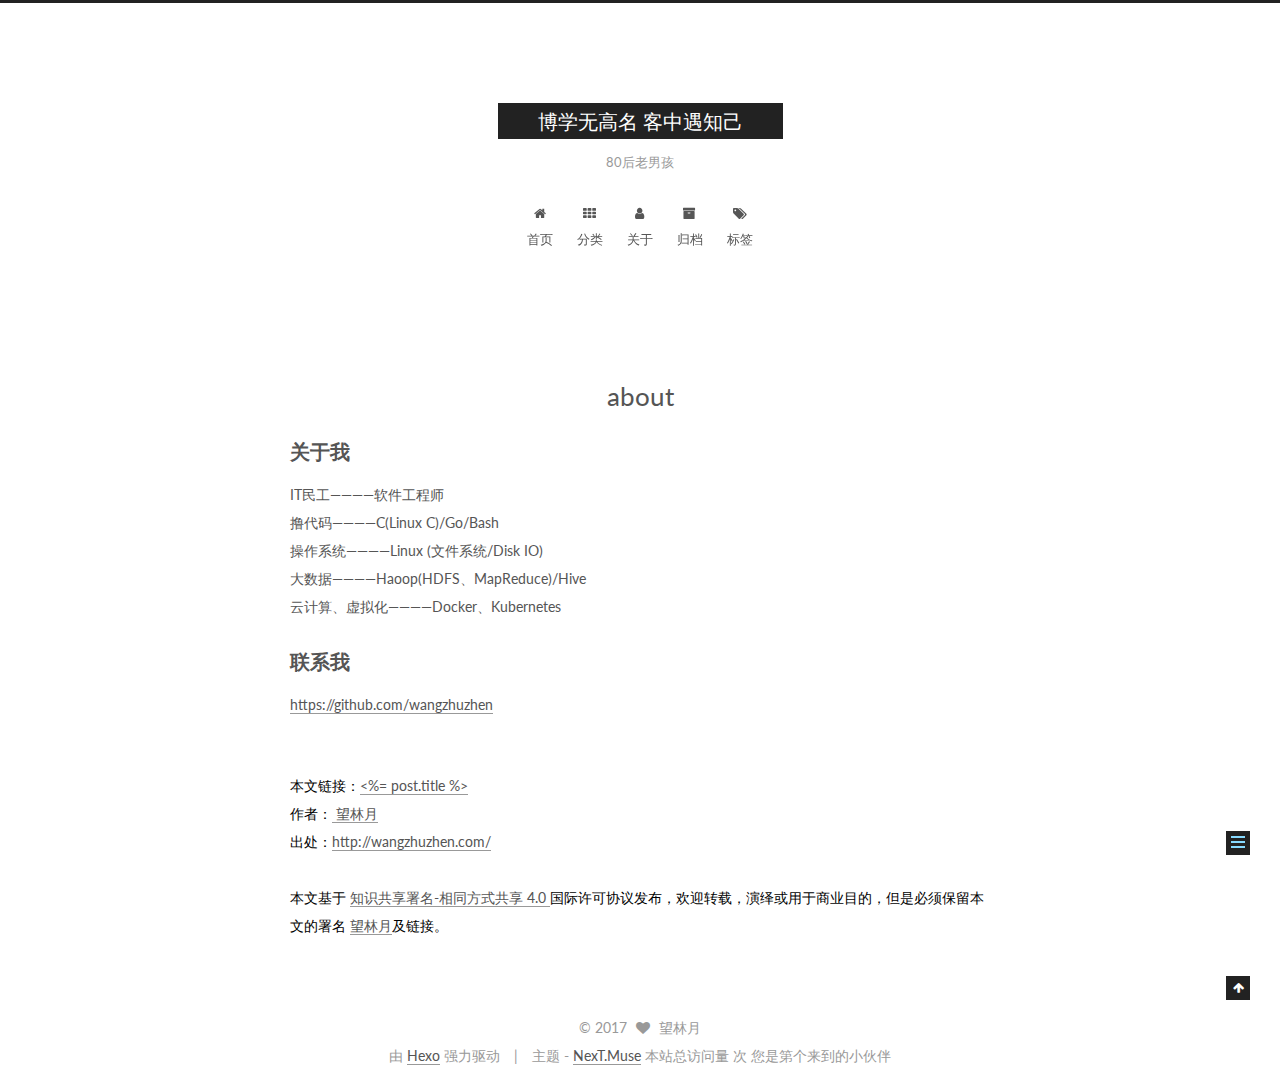
==== commit 776a1e0c: "Site updated: 2017-07-02 03:24:29" ====
--- a/about/index.html
+++ b/about/index.html
@@ -93,16 +93,16 @@
 
 
 
-<meta name="description" content="关于我 IT民工————软件工程师 撸代码————C(Linux C)/Go/Bash 操作系统————Linux (文件系统/Disk IO) 大数据————Haoop(HDFS、MapReduce)/Hive 云计算、虚拟化————Docker、Kubernetes 联系我https://github.com/wangzhuzhen 本文链接：&amp;lt;%- = post.title %&amp;gt;">
+<meta name="description" content="关于我 IT民工————软件工程师 撸代码————C(Linux C)/Go/Bash 操作系统————Linux (文件系统/Disk IO) 大数据————Haoop(HDFS、MapReduce)/Hive 云计算、虚拟化————Docker、Kubernetes 联系我https://github.com/wangzhuzhen 本文链接：&amp;lt;%= post.title %&amp;gt;作者">
 <meta property="og:type" content="website">
 <meta property="og:title" content="about">
 <meta property="og:url" content="http://yoursite.com/about/index.html">
 <meta property="og:site_name" content="博学无高名  客中遇知己">
-<meta property="og:description" content="关于我 IT民工————软件工程师 撸代码————C(Linux C)/Go/Bash 操作系统————Linux (文件系统/Disk IO) 大数据————Haoop(HDFS、MapReduce)/Hive 云计算、虚拟化————Docker、Kubernetes 联系我https://github.com/wangzhuzhen 本文链接：&amp;lt;%- = post.title %&amp;gt;">
-<meta property="og:updated_time" content="2017-07-01T19:22:33.242Z">
+<meta property="og:description" content="关于我 IT民工————软件工程师 撸代码————C(Linux C)/Go/Bash 操作系统————Linux (文件系统/Disk IO) 大数据————Haoop(HDFS、MapReduce)/Hive 云计算、虚拟化————Docker、Kubernetes 联系我https://github.com/wangzhuzhen 本文链接：&amp;lt;%= post.title %&amp;gt;作者">
+<meta property="og:updated_time" content="2017-07-01T19:24:18.405Z">
 <meta name="twitter:card" content="summary">
 <meta name="twitter:title" content="about">
-<meta name="twitter:description" content="关于我 IT民工————软件工程师 撸代码————C(Linux C)/Go/Bash 操作系统————Linux (文件系统/Disk IO) 大数据————Haoop(HDFS、MapReduce)/Hive 云计算、虚拟化————Docker、Kubernetes 联系我https://github.com/wangzhuzhen 本文链接：&amp;lt;%- = post.title %&amp;gt;">
+<meta name="twitter:description" content="关于我 IT民工————软件工程师 撸代码————C(Linux C)/Go/Bash 操作系统————Linux (文件系统/Disk IO) 大数据————Haoop(HDFS、MapReduce)/Hive 云计算、虚拟化————Docker、Kubernetes 联系我https://github.com/wangzhuzhen 本文链接：&amp;lt;%= post.title %&amp;gt;作者">
 
 
 
@@ -278,7 +278,7 @@
     
       <h2 id="关于我"><a href="#关于我" class="headerlink" title="关于我"></a>关于我</h2><p> IT民工————软件工程师<br> 撸代码————C(Linux C)/Go/Bash<br> 操作系统————Linux (文件系统/Disk IO)<br> 大数据————Haoop(HDFS、MapReduce)/Hive<br> 云计算、虚拟化————Docker、Kubernetes</p>
 <h2 id="联系我"><a href="#联系我" class="headerlink" title="联系我"></a>联系我</h2><p><a href="https://github.com/wangzhuzhen" target="_blank" rel="external">https://github.com/wangzhuzhen</a></p>
-<div style="LINE-HEIGHT: 200%; MARGIN-TOP: 10px; COLOR: #000000"><br>本文链接：<a href="<%= post.link %>">&lt;%- = post.title %&gt;</a><br>作者：<a href="http://wangzhuzhen.github.io/" target="_blank" rel="external"> 望林月 </a><br>出处：<a href="http://wangzhuzhen.com/" target="_blank" rel="external">http://wangzhuzhen.com/</a><br><br>本文基于 <a target="_blank" title="Creative Commons Attribution-ShareAlike 4.0 International (CC BY-SA 4.0)" href="http://creativecommons.org/licenses/by-sa/4.0/"> 知识共享署名-相同方式共享 4.0 </a> 国际许可协议发布，欢迎转载，演绎或用于商业目的，但是必须保留本文的署名 <a href="http://wangzhuzhen.com/" target="_blank" rel="external">望林月</a>及链接。<br></div>
+<div style="LINE-HEIGHT: 200%; MARGIN-TOP: 10px; COLOR: #000000"><br>本文链接：<a href="<%= post.link %>">&lt;%= post.title %&gt;</a><br>作者：<a href="http://wangzhuzhen.github.io/" target="_blank" rel="external"> 望林月 </a><br>出处：<a href="http://wangzhuzhen.com/" target="_blank" rel="external">http://wangzhuzhen.com/</a><br><br>本文基于 <a target="_blank" title="Creative Commons Attribution-ShareAlike 4.0 International (CC BY-SA 4.0)" href="http://creativecommons.org/licenses/by-sa/4.0/"> 知识共享署名-相同方式共享 4.0 </a> 国际许可协议发布，欢迎转载，演绎或用于商业目的，但是必须保留本文的署名 <a href="http://wangzhuzhen.com/" target="_blank" rel="external">望林月</a>及链接。<br></div>
 
     
   </div>
--- a/css/main.css
+++ b/css/main.css
@@ -1728,7 +1728,7 @@
   width: 4px;
   height: 4px;
   border-radius: 50%;
-  background: #c2ff6f;
+  background: #930fba;
 }
 .links-of-blogroll {
   font-size: 13px;
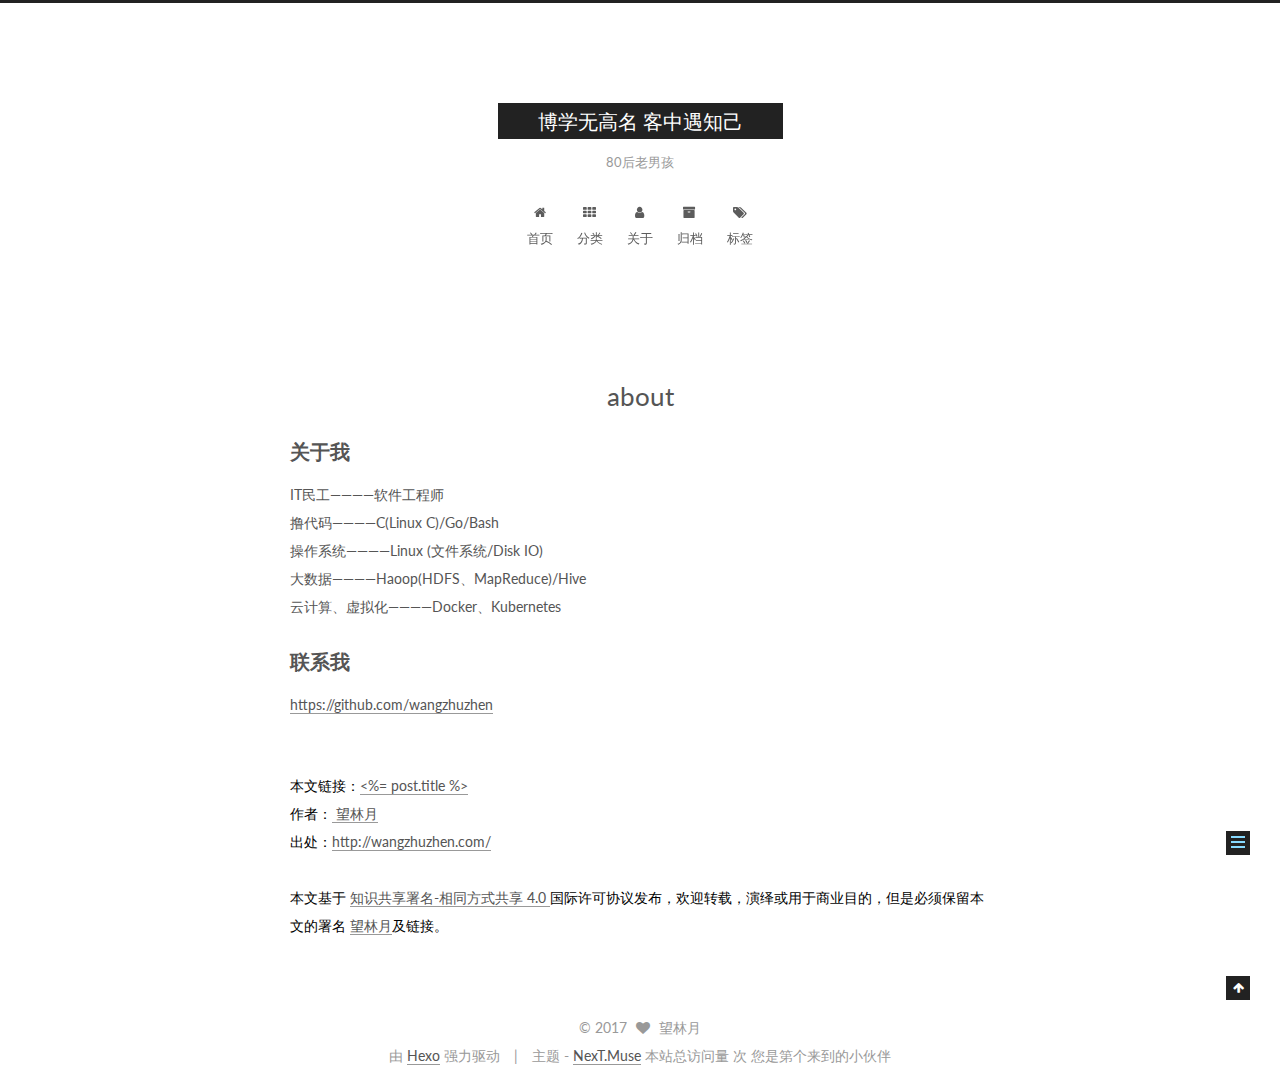
==== commit 813f324d: "Site updated: 2017-07-02 03:34:24" ====
--- a/about/index.html
+++ b/about/index.html
@@ -99,7 +99,7 @@
 <meta property="og:url" content="http://yoursite.com/about/index.html">
 <meta property="og:site_name" content="博学无高名  客中遇知己">
 <meta property="og:description" content="关于我 IT民工————软件工程师 撸代码————C(Linux C)/Go/Bash 操作系统————Linux (文件系统/Disk IO) 大数据————Haoop(HDFS、MapReduce)/Hive 云计算、虚拟化————Docker、Kubernetes 联系我https://github.com/wangzhuzhen 本文链接：&amp;lt;%= post.title %&amp;gt;作者">
-<meta property="og:updated_time" content="2017-07-01T19:24:18.405Z">
+<meta property="og:updated_time" content="2017-07-01T19:34:10.623Z">
 <meta name="twitter:card" content="summary">
 <meta name="twitter:title" content="about">
 <meta name="twitter:description" content="关于我 IT民工————软件工程师 撸代码————C(Linux C)/Go/Bash 操作系统————Linux (文件系统/Disk IO) 大数据————Haoop(HDFS、MapReduce)/Hive 云计算、虚拟化————Docker、Kubernetes 联系我https://github.com/wangzhuzhen 本文链接：&amp;lt;%= post.title %&amp;gt;作者">
--- a/css/main.css
+++ b/css/main.css
@@ -1728,7 +1728,7 @@
   width: 4px;
   height: 4px;
   border-radius: 50%;
-  background: #930fba;
+  background: #6f55ff;
 }
 .links-of-blogroll {
   font-size: 13px;
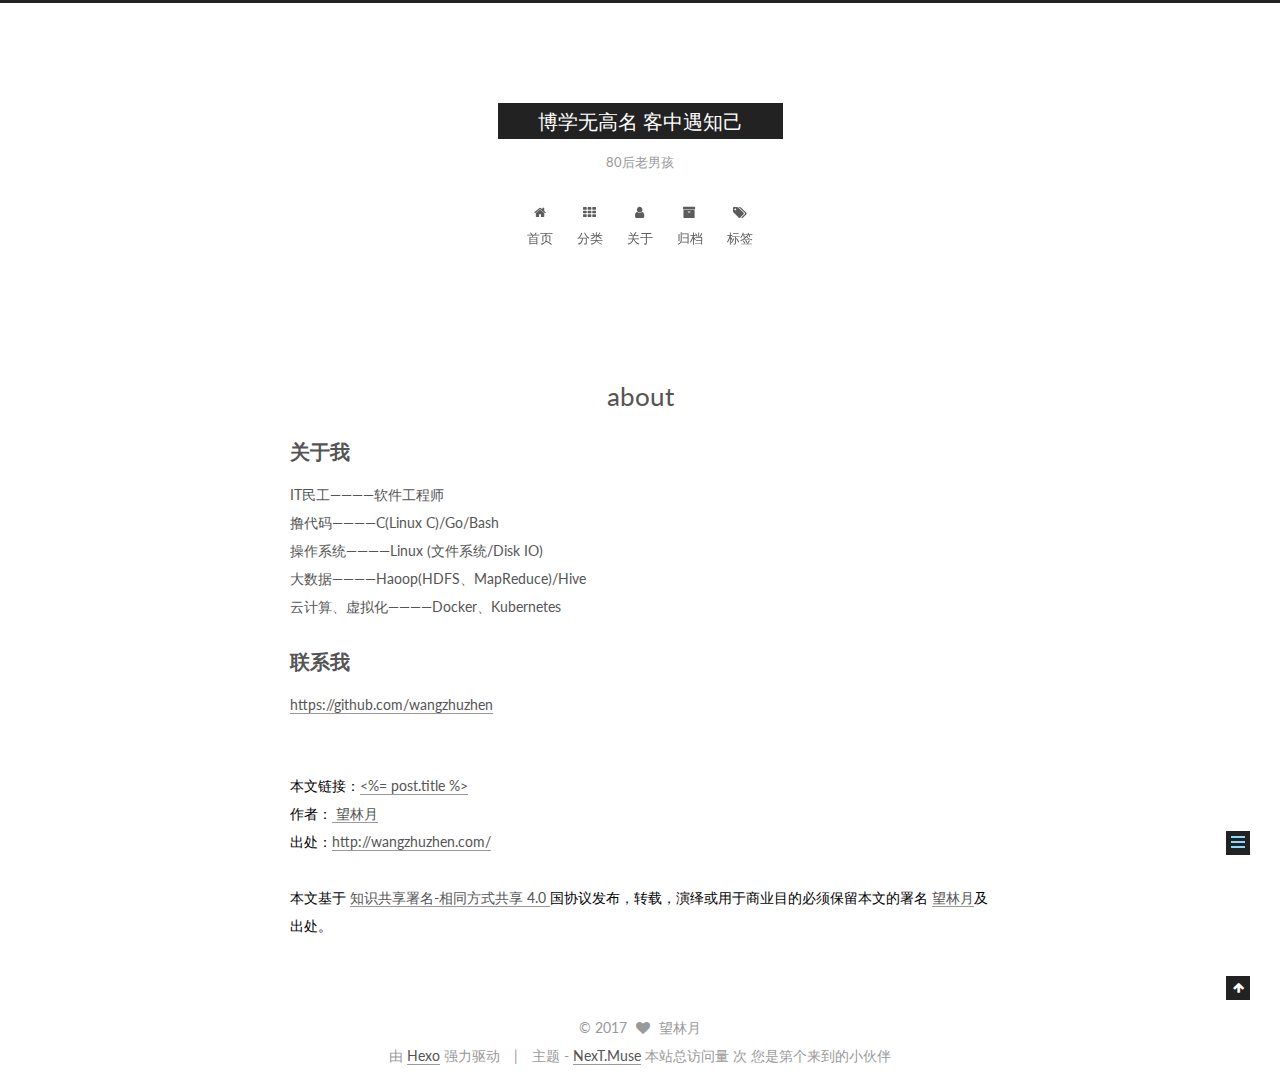
==== commit 9bc9dba5: "Site updated: 2017-07-02 03:38:38" ====
--- a/about/index.html
+++ b/about/index.html
@@ -99,7 +99,7 @@
 <meta property="og:url" content="http://yoursite.com/about/index.html">
 <meta property="og:site_name" content="博学无高名  客中遇知己">
 <meta property="og:description" content="关于我 IT民工————软件工程师 撸代码————C(Linux C)/Go/Bash 操作系统————Linux (文件系统/Disk IO) 大数据————Haoop(HDFS、MapReduce)/Hive 云计算、虚拟化————Docker、Kubernetes 联系我https://github.com/wangzhuzhen 本文链接：&amp;lt;%= post.title %&amp;gt;作者">
-<meta property="og:updated_time" content="2017-07-01T19:34:10.623Z">
+<meta property="og:updated_time" content="2017-07-01T19:38:25.675Z">
 <meta name="twitter:card" content="summary">
 <meta name="twitter:title" content="about">
 <meta name="twitter:description" content="关于我 IT民工————软件工程师 撸代码————C(Linux C)/Go/Bash 操作系统————Linux (文件系统/Disk IO) 大数据————Haoop(HDFS、MapReduce)/Hive 云计算、虚拟化————Docker、Kubernetes 联系我https://github.com/wangzhuzhen 本文链接：&amp;lt;%= post.title %&amp;gt;作者">
@@ -278,7 +278,7 @@
     
       <h2 id="关于我"><a href="#关于我" class="headerlink" title="关于我"></a>关于我</h2><p> IT民工————软件工程师<br> 撸代码————C(Linux C)/Go/Bash<br> 操作系统————Linux (文件系统/Disk IO)<br> 大数据————Haoop(HDFS、MapReduce)/Hive<br> 云计算、虚拟化————Docker、Kubernetes</p>
 <h2 id="联系我"><a href="#联系我" class="headerlink" title="联系我"></a>联系我</h2><p><a href="https://github.com/wangzhuzhen" target="_blank" rel="external">https://github.com/wangzhuzhen</a></p>
-<div style="LINE-HEIGHT: 200%; MARGIN-TOP: 10px; COLOR: #000000"><br>本文链接：<a href="<%= post.link %>">&lt;%= post.title %&gt;</a><br>作者：<a href="http://wangzhuzhen.github.io/" target="_blank" rel="external"> 望林月 </a><br>出处：<a href="http://wangzhuzhen.com/" target="_blank" rel="external">http://wangzhuzhen.com/</a><br><br>本文基于 <a target="_blank" title="Creative Commons Attribution-ShareAlike 4.0 International (CC BY-SA 4.0)" href="http://creativecommons.org/licenses/by-sa/4.0/"> 知识共享署名-相同方式共享 4.0 </a> 国际许可协议发布，欢迎转载，演绎或用于商业目的，但是必须保留本文的署名 <a href="http://wangzhuzhen.com/" target="_blank" rel="external">望林月</a>及链接。<br></div>
+<div style="LINE-HEIGHT: 200%; MARGIN-TOP: 10px; COLOR: #000000"><br>本文链接：<a href="<%= post.link %>">&lt;%= post.title %&gt;</a><br>作者：<a href="http://wangzhuzhen.github.io/" target="_blank" rel="external"> 望林月 </a><br>出处：<a href="http://wangzhuzhen.com/" target="_blank" rel="external">http://wangzhuzhen.com/</a><br><br>本文基于 <a target="_blank" title="Creative Commons Attribution-ShareAlike 4.0 International (CC BY-SA 4.0)" href="http://creativecommons.org/licenses/by-sa/4.0/"> 知识共享署名-相同方式共享 4.0 </a> 国协议发布，转载，演绎或用于商业目的必须保留本文的署名 <a href="http://wangzhuzhen.com/" target="_blank" rel="external">望林月</a>及出处。<br></div>
 
     
   </div>
--- a/css/main.css
+++ b/css/main.css
@@ -1728,7 +1728,7 @@
   width: 4px;
   height: 4px;
   border-radius: 50%;
-  background: #6f55ff;
+  background: #ffcf8b;
 }
 .links-of-blogroll {
   font-size: 13px;
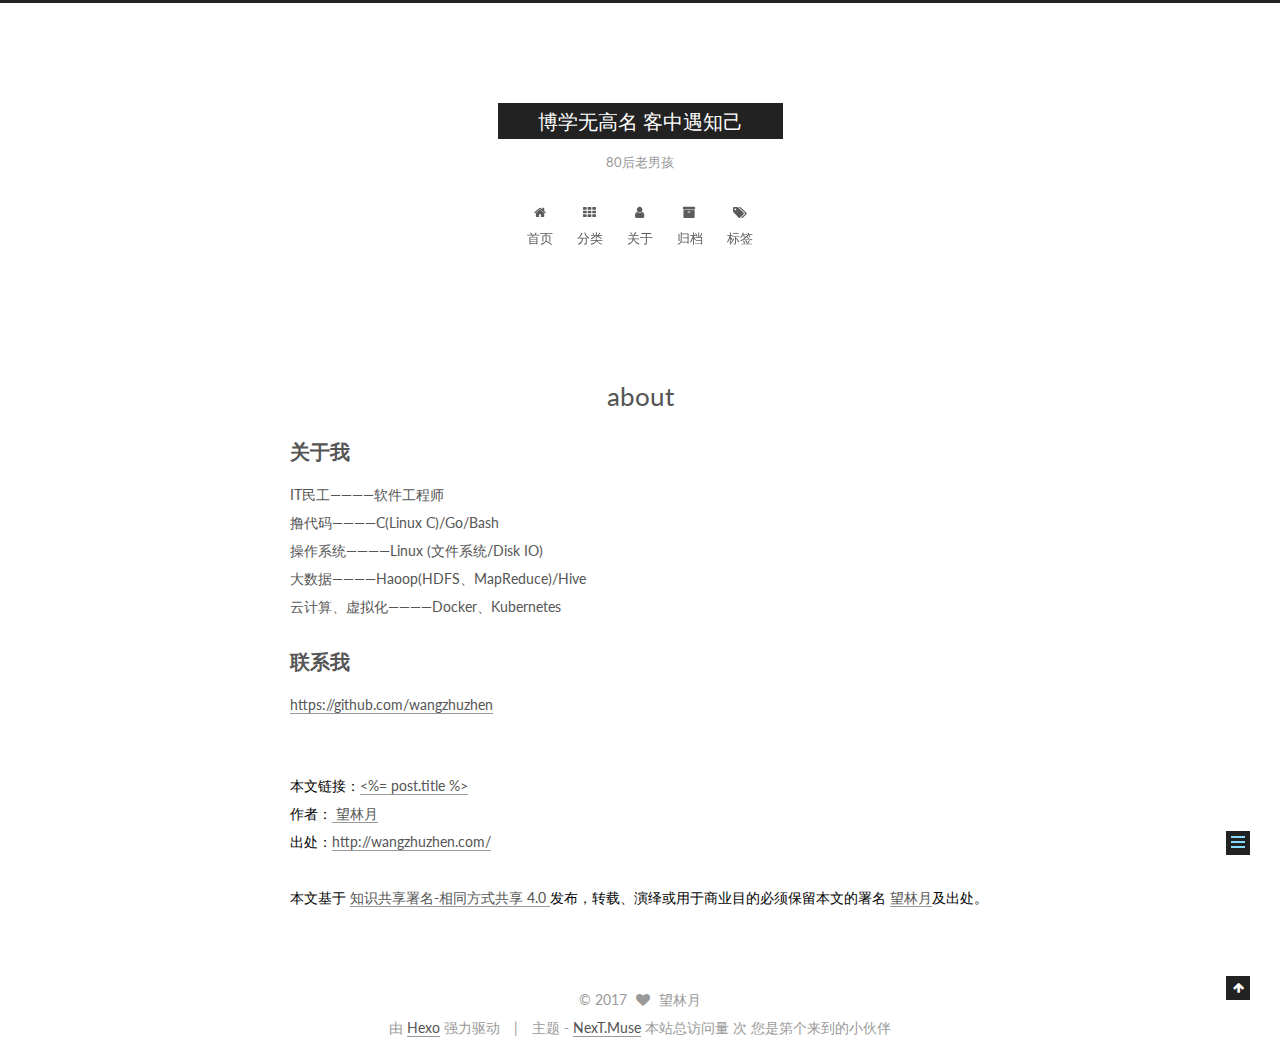
==== commit 5590f64b: "Site updated: 2017-07-02 03:41:04" ====
--- a/about/index.html
+++ b/about/index.html
@@ -99,7 +99,7 @@
 <meta property="og:url" content="http://yoursite.com/about/index.html">
 <meta property="og:site_name" content="博学无高名  客中遇知己">
 <meta property="og:description" content="关于我 IT民工————软件工程师 撸代码————C(Linux C)/Go/Bash 操作系统————Linux (文件系统/Disk IO) 大数据————Haoop(HDFS、MapReduce)/Hive 云计算、虚拟化————Docker、Kubernetes 联系我https://github.com/wangzhuzhen 本文链接：&amp;lt;%= post.title %&amp;gt;作者">
-<meta property="og:updated_time" content="2017-07-01T19:38:25.675Z">
+<meta property="og:updated_time" content="2017-07-01T19:40:48.087Z">
 <meta name="twitter:card" content="summary">
 <meta name="twitter:title" content="about">
 <meta name="twitter:description" content="关于我 IT民工————软件工程师 撸代码————C(Linux C)/Go/Bash 操作系统————Linux (文件系统/Disk IO) 大数据————Haoop(HDFS、MapReduce)/Hive 云计算、虚拟化————Docker、Kubernetes 联系我https://github.com/wangzhuzhen 本文链接：&amp;lt;%= post.title %&amp;gt;作者">
@@ -278,7 +278,7 @@
     
       <h2 id="关于我"><a href="#关于我" class="headerlink" title="关于我"></a>关于我</h2><p> IT民工————软件工程师<br> 撸代码————C(Linux C)/Go/Bash<br> 操作系统————Linux (文件系统/Disk IO)<br> 大数据————Haoop(HDFS、MapReduce)/Hive<br> 云计算、虚拟化————Docker、Kubernetes</p>
 <h2 id="联系我"><a href="#联系我" class="headerlink" title="联系我"></a>联系我</h2><p><a href="https://github.com/wangzhuzhen" target="_blank" rel="external">https://github.com/wangzhuzhen</a></p>
-<div style="LINE-HEIGHT: 200%; MARGIN-TOP: 10px; COLOR: #000000"><br>本文链接：<a href="<%= post.link %>">&lt;%= post.title %&gt;</a><br>作者：<a href="http://wangzhuzhen.github.io/" target="_blank" rel="external"> 望林月 </a><br>出处：<a href="http://wangzhuzhen.com/" target="_blank" rel="external">http://wangzhuzhen.com/</a><br><br>本文基于 <a target="_blank" title="Creative Commons Attribution-ShareAlike 4.0 International (CC BY-SA 4.0)" href="http://creativecommons.org/licenses/by-sa/4.0/"> 知识共享署名-相同方式共享 4.0 </a> 国协议发布，转载，演绎或用于商业目的必须保留本文的署名 <a href="http://wangzhuzhen.com/" target="_blank" rel="external">望林月</a>及出处。<br></div>
+<div style="LINE-HEIGHT: 200%; MARGIN-TOP: 10px; COLOR: #000000"><br>本文链接：<a href="<%= post.link %>">&lt;%= post.title %&gt;</a><br>作者：<a href="http://wangzhuzhen.github.io/" target="_blank" rel="external"> 望林月 </a><br>出处：<a href="http://wangzhuzhen.com/" target="_blank" rel="external">http://wangzhuzhen.com/</a><br><br>本文基于 <a target="_blank" title="Creative Commons Attribution-ShareAlike 4.0 International (CC BY-SA 4.0)" href="http://creativecommons.org/licenses/by-sa/4.0/"> 知识共享署名-相同方式共享 4.0 </a> 发布，转载、演绎或用于商业目的必须保留本文的署名 <a href="http://wangzhuzhen.com/" target="_blank" rel="external">望林月</a>及出处。<br></div>
 
     
   </div>
--- a/css/main.css
+++ b/css/main.css
@@ -1728,7 +1728,7 @@
   width: 4px;
   height: 4px;
   border-radius: 50%;
-  background: #ffcf8b;
+  background: #eeffbe;
 }
 .links-of-blogroll {
   font-size: 13px;
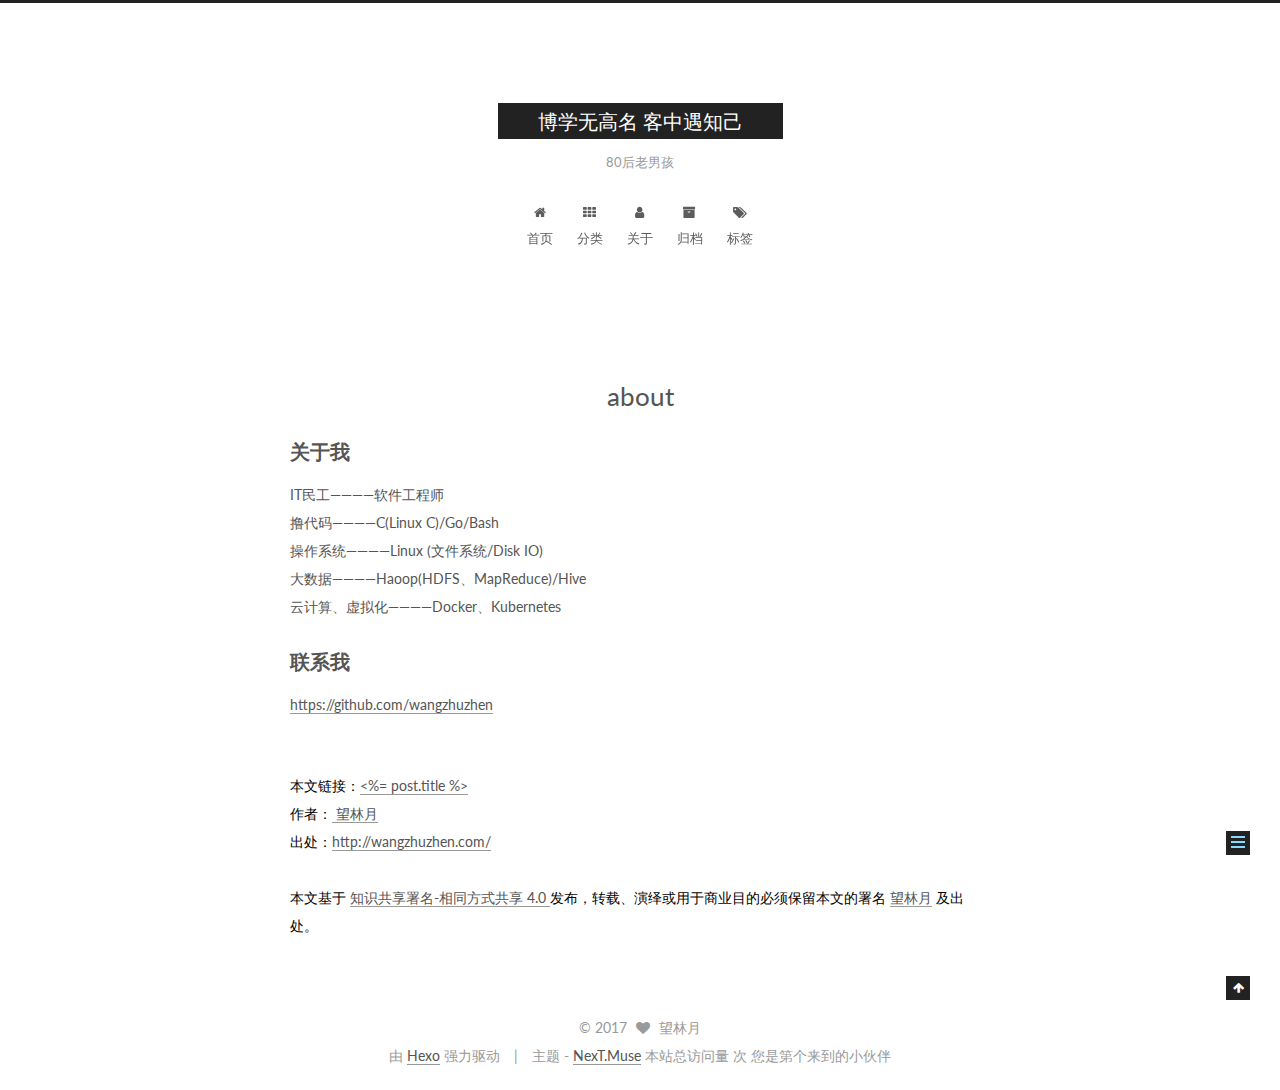
==== commit 73213327: "Site updated: 2017-07-02 03:45:54" ====
--- a/about/index.html
+++ b/about/index.html
@@ -99,7 +99,7 @@
 <meta property="og:url" content="http://yoursite.com/about/index.html">
 <meta property="og:site_name" content="博学无高名  客中遇知己">
 <meta property="og:description" content="关于我 IT民工————软件工程师 撸代码————C(Linux C)/Go/Bash 操作系统————Linux (文件系统/Disk IO) 大数据————Haoop(HDFS、MapReduce)/Hive 云计算、虚拟化————Docker、Kubernetes 联系我https://github.com/wangzhuzhen 本文链接：&amp;lt;%= post.title %&amp;gt;作者">
-<meta property="og:updated_time" content="2017-07-01T19:40:48.087Z">
+<meta property="og:updated_time" content="2017-07-01T19:45:41.596Z">
 <meta name="twitter:card" content="summary">
 <meta name="twitter:title" content="about">
 <meta name="twitter:description" content="关于我 IT民工————软件工程师 撸代码————C(Linux C)/Go/Bash 操作系统————Linux (文件系统/Disk IO) 大数据————Haoop(HDFS、MapReduce)/Hive 云计算、虚拟化————Docker、Kubernetes 联系我https://github.com/wangzhuzhen 本文链接：&amp;lt;%= post.title %&amp;gt;作者">
@@ -278,7 +278,7 @@
     
       <h2 id="关于我"><a href="#关于我" class="headerlink" title="关于我"></a>关于我</h2><p> IT民工————软件工程师<br> 撸代码————C(Linux C)/Go/Bash<br> 操作系统————Linux (文件系统/Disk IO)<br> 大数据————Haoop(HDFS、MapReduce)/Hive<br> 云计算、虚拟化————Docker、Kubernetes</p>
 <h2 id="联系我"><a href="#联系我" class="headerlink" title="联系我"></a>联系我</h2><p><a href="https://github.com/wangzhuzhen" target="_blank" rel="external">https://github.com/wangzhuzhen</a></p>
-<div style="LINE-HEIGHT: 200%; MARGIN-TOP: 10px; COLOR: #000000"><br>本文链接：<a href="<%= post.link %>">&lt;%= post.title %&gt;</a><br>作者：<a href="http://wangzhuzhen.github.io/" target="_blank" rel="external"> 望林月 </a><br>出处：<a href="http://wangzhuzhen.com/" target="_blank" rel="external">http://wangzhuzhen.com/</a><br><br>本文基于 <a target="_blank" title="Creative Commons Attribution-ShareAlike 4.0 International (CC BY-SA 4.0)" href="http://creativecommons.org/licenses/by-sa/4.0/"> 知识共享署名-相同方式共享 4.0 </a> 发布，转载、演绎或用于商业目的必须保留本文的署名 <a href="http://wangzhuzhen.com/" target="_blank" rel="external">望林月</a>及出处。<br></div>
+<div style="LINE-HEIGHT: 200%; MARGIN-TOP: 10px; COLOR: #000000"><br>本文链接：<a href="<%= post.link %>">&lt;%= post.title %&gt;</a><br>作者：<a href="http://wangzhuzhen.github.io/" target="_blank" rel="external"> 望林月 </a><br>出处：<a href="http://wangzhuzhen.com/" target="_blank" rel="external">http://wangzhuzhen.com/</a><br><br>本文基于 <a target="_blank" title="Creative Commons Attribution-ShareAlike 4.0 International (CC BY-SA 4.0)" href="http://creativecommons.org/licenses/by-sa/4.0/"> 知识共享署名-相同方式共享 4.0 </a> 发布，转载、演绎或用于商业目的必须保留本文的署名 <a href="http://wangzhuzhen.com/" target="_blank" rel="external">望林月</a> 及出处。<br></div>
 
     
   </div>
--- a/css/main.css
+++ b/css/main.css
@@ -1728,7 +1728,7 @@
   width: 4px;
   height: 4px;
   border-radius: 50%;
-  background: #eeffbe;
+  background: #ff9;
 }
 .links-of-blogroll {
   font-size: 13px;
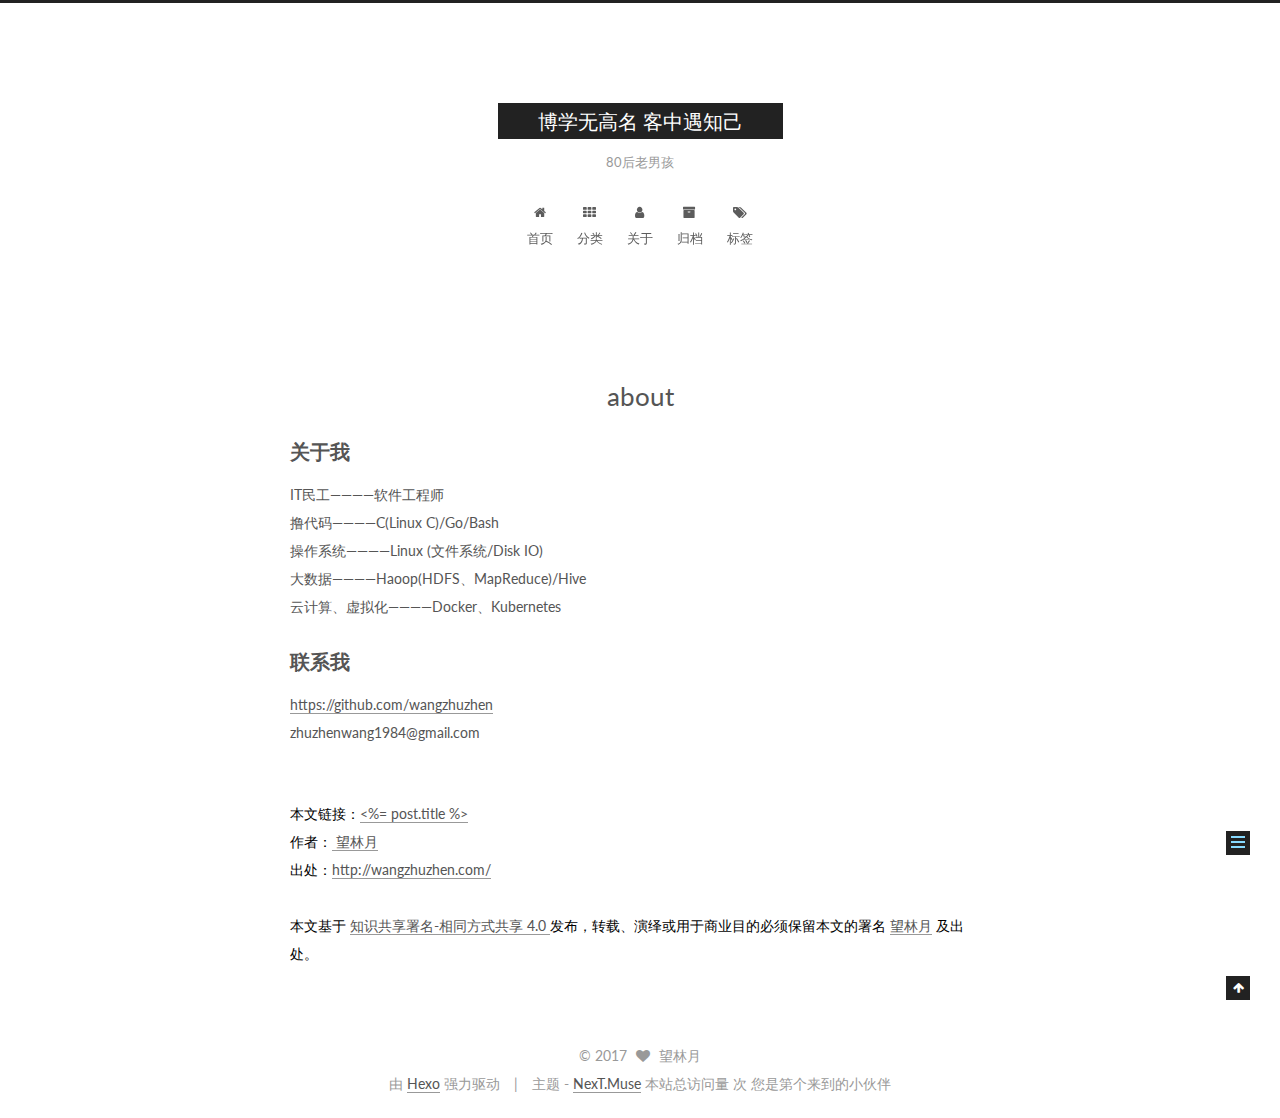
==== commit 314ee4db: "Site updated: 2017-07-05 23:35:03" ====
--- a/about/index.html
+++ b/about/index.html
@@ -93,16 +93,16 @@
 
 
 
-<meta name="description" content="关于我 IT民工————软件工程师 撸代码————C(Linux C)/Go/Bash 操作系统————Linux (文件系统/Disk IO) 大数据————Haoop(HDFS、MapReduce)/Hive 云计算、虚拟化————Docker、Kubernetes 联系我https://github.com/wangzhuzhen 本文链接：&amp;lt;%= post.title %&amp;gt;作者">
+<meta name="description" content="关于我 IT民工————软件工程师 撸代码————C(Linux C)/Go/Bash 操作系统————Linux (文件系统/Disk IO) 大数据————Haoop(HDFS、MapReduce)/Hive 云计算、虚拟化————Docker、Kubernetes 联系我https://github.com/wangzhuzhenzhuzhenwang1984@gmail.com   本文链">
 <meta property="og:type" content="website">
 <meta property="og:title" content="about">
 <meta property="og:url" content="http://yoursite.com/about/index.html">
 <meta property="og:site_name" content="博学无高名  客中遇知己">
-<meta property="og:description" content="关于我 IT民工————软件工程师 撸代码————C(Linux C)/Go/Bash 操作系统————Linux (文件系统/Disk IO) 大数据————Haoop(HDFS、MapReduce)/Hive 云计算、虚拟化————Docker、Kubernetes 联系我https://github.com/wangzhuzhen 本文链接：&amp;lt;%= post.title %&amp;gt;作者">
-<meta property="og:updated_time" content="2017-07-01T19:45:41.596Z">
+<meta property="og:description" content="关于我 IT民工————软件工程师 撸代码————C(Linux C)/Go/Bash 操作系统————Linux (文件系统/Disk IO) 大数据————Haoop(HDFS、MapReduce)/Hive 云计算、虚拟化————Docker、Kubernetes 联系我https://github.com/wangzhuzhenzhuzhenwang1984@gmail.com   本文链">
+<meta property="og:updated_time" content="2017-07-05T15:33:22.190Z">
 <meta name="twitter:card" content="summary">
 <meta name="twitter:title" content="about">
-<meta name="twitter:description" content="关于我 IT民工————软件工程师 撸代码————C(Linux C)/Go/Bash 操作系统————Linux (文件系统/Disk IO) 大数据————Haoop(HDFS、MapReduce)/Hive 云计算、虚拟化————Docker、Kubernetes 联系我https://github.com/wangzhuzhen 本文链接：&amp;lt;%= post.title %&amp;gt;作者">
+<meta name="twitter:description" content="关于我 IT民工————软件工程师 撸代码————C(Linux C)/Go/Bash 操作系统————Linux (文件系统/Disk IO) 大数据————Haoop(HDFS、MapReduce)/Hive 云计算、虚拟化————Docker、Kubernetes 联系我https://github.com/wangzhuzhenzhuzhenwang1984@gmail.com   本文链">
 
 
 
@@ -277,7 +277,7 @@
     
     
       <h2 id="关于我"><a href="#关于我" class="headerlink" title="关于我"></a>关于我</h2><p> IT民工————软件工程师<br> 撸代码————C(Linux C)/Go/Bash<br> 操作系统————Linux (文件系统/Disk IO)<br> 大数据————Haoop(HDFS、MapReduce)/Hive<br> 云计算、虚拟化————Docker、Kubernetes</p>
-<h2 id="联系我"><a href="#联系我" class="headerlink" title="联系我"></a>联系我</h2><p><a href="https://github.com/wangzhuzhen" target="_blank" rel="external">https://github.com/wangzhuzhen</a></p>
+<h2 id="联系我"><a href="#联系我" class="headerlink" title="联系我"></a>联系我</h2><p><a href="https://github.com/wangzhuzhen" target="_blank" rel="external">https://github.com/wangzhuzhen</a><br>zhuzhenwang1984@gmail.com  </p>
 <div style="LINE-HEIGHT: 200%; MARGIN-TOP: 10px; COLOR: #000000"><br>本文链接：<a href="<%= post.link %>">&lt;%= post.title %&gt;</a><br>作者：<a href="http://wangzhuzhen.github.io/" target="_blank" rel="external"> 望林月 </a><br>出处：<a href="http://wangzhuzhen.com/" target="_blank" rel="external">http://wangzhuzhen.com/</a><br><br>本文基于 <a target="_blank" title="Creative Commons Attribution-ShareAlike 4.0 International (CC BY-SA 4.0)" href="http://creativecommons.org/licenses/by-sa/4.0/"> 知识共享署名-相同方式共享 4.0 </a> 发布，转载、演绎或用于商业目的必须保留本文的署名 <a href="http://wangzhuzhen.com/" target="_blank" rel="external">望林月</a> 及出处。<br></div>
 
     
